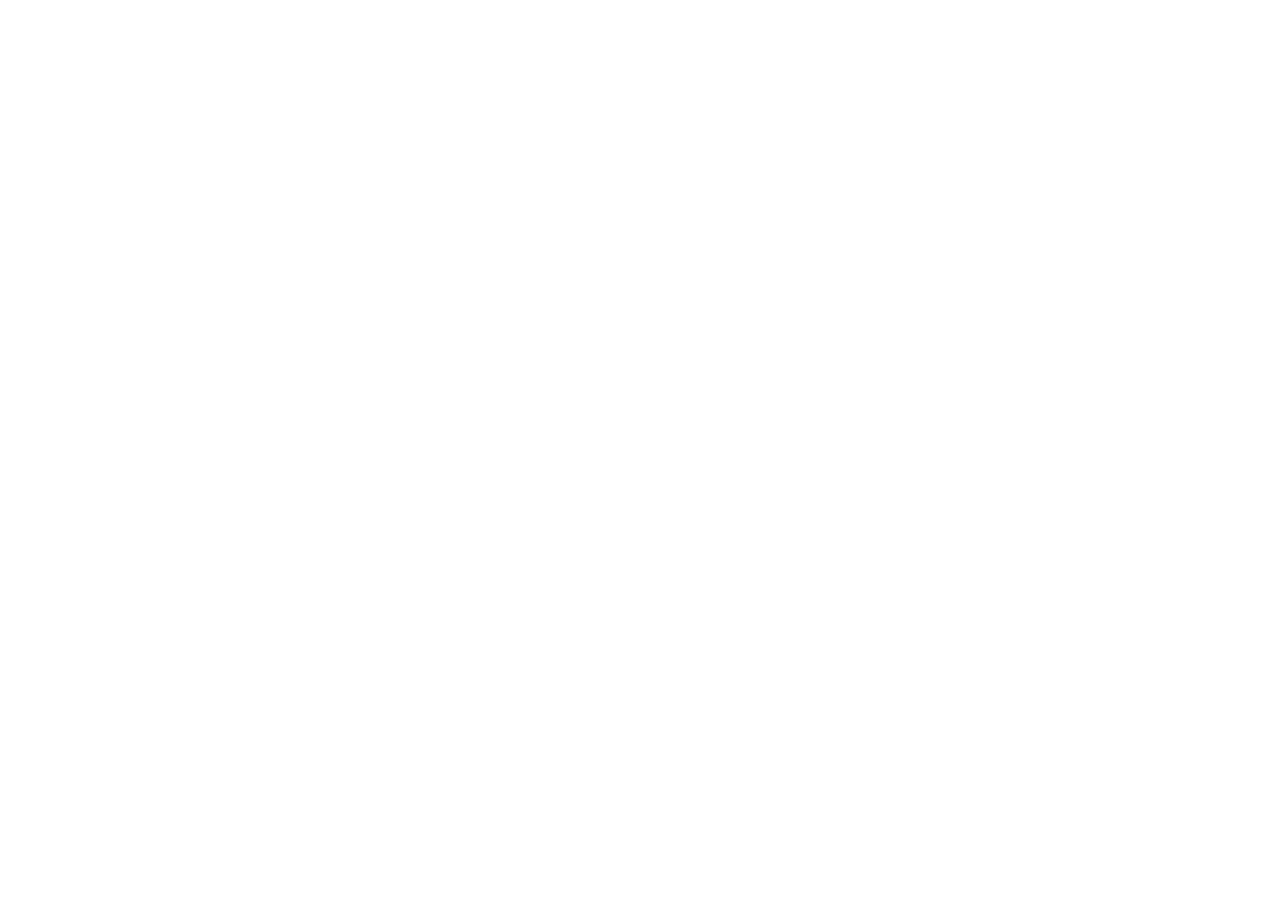
==== index.html @ 9d02c210 "first commit" ====
<!DOCTYPE html>
<html lang="en">
  <head>
    <meta charset="UTF-8" />
    <meta http-equiv="X-UA-Compatible" content="IE=edge" />
    <meta name="viewport" content="width=device-width, initial-scale=1.0" />

    <!-- Font Awesome -->
    <!-- <link
      rel="stylesheet"
      href="https://cdnjs.cloudflare.com/ajax/libs/font-awesome/5.15.4/css/all.min.css"
      integrity="sha512-1ycn6IcaQQ40/MKBW2W4Rhis/DbILU74C1vSrLJxCq57o941Ym01SwNsOMqvEBFlcgUa6xLiPY/NS5R+E6ztJQ=="
      crossorigin="anonymous"
      referrerpolicy="no-referrer"
    /> -->
    <!-- Bootstrap Icons -->
    <link
      rel="stylesheet"
      href="https://cdn.jsdelivr.net/npm/bootstrap-icons@1.5.0/font/bootstrap-icons.css"
    />

    <!-- Bootstrap CSS -->
    <link
      rel="stylesheet"
      href="https://cdn.jsdelivr.net/npm/bootstrap@5.1.0/dist/css/bootstrap.min.css"
      integrity="sha384-KyZXEAg3QhqLMpG8r+8fhAXLRk2vvoC2f3B09zVXn8CA5QIVfZOJ3BCsw2P0p/We"
      crossorigin="anonymous"
    />
    <!-- Local CSS -->
    <link rel="stylesheet" href="/css/style.css" />

    <title>Bootstrap Theme</title>
  </head>
  <body>
    <!-- JQuery (For getting year)-->
    <script
      src="https://code.jquery.com/jquery-3.6.0.min.js"
      integrity="sha256-/xUj+3OJU5yExlq6GSYGSHk7tPXikynS7ogEvDej/m4="
      crossorigin="anonymous"
    ></script>

    <!-- Popper -->
    <script
      src="https://cdn.jsdelivr.net/npm/@popperjs/core@2.9.3/dist/umd/popper.min.js"
      integrity="sha384-eMNCOe7tC1doHpGoWe/6oMVemdAVTMs2xqW4mwXrXsW0L84Iytr2wi5v2QjrP/xp"
      crossorigin="anonymous"
    ></script>

    <!-- Bootstrap JS -->
    <script
      src="https://cdn.jsdelivr.net/npm/bootstrap@5.1.0/dist/js/bootstrap.min.js"
      integrity="sha384-cn7l7gDp0eyniUwwAZgrzD06kc/tftFf19TOAs2zVinnD/C7E91j9yyk5//jjpt/"
      crossorigin="anonymous"
    ></script>

    <script>
      // Get the current year for the copyright

      $("#year").text(new Date().getFullYear());

      // Init Scrollspy

      $("body").scrollspy({ target: "#main-nav" });

      // Smooth Scrolling

      $("#main-nav a").on("click", function (event) {
        if (this.hash !== "") {
          event.preventDefault();

          const hash = this.hash;

          $("html, body").animate(
            {
              scrollTop: $(hash).offset().top,
            },
            800,
            function () {
              window.location.hash = hash;
            }
          );
        }
      });
    </script>
  </body>
</html>
---- css/style.css ----
body {
  overflow-x: hidden;
}

.navbar .nav-link {
  font-size: 13.9px;
  text-transform: uppercase;
  padding-left: 1rem !important;
  padding-right: 1rem !important;
}

.navbar .nav-item.active {
  border-left: #444 3px solid;
}

.carousel-item {
  height: 450px;
}

.carousel-image-1 {
  background: url("/img/image1.jpg");
  background-size: cover;
}

.carousel-image-2 {
  background: url("/img/image2.jpg");
  background-size: cover;
}

.carousel-image-3 {
  background: url("/img/image3.jpg");
  background-size: cover;
}
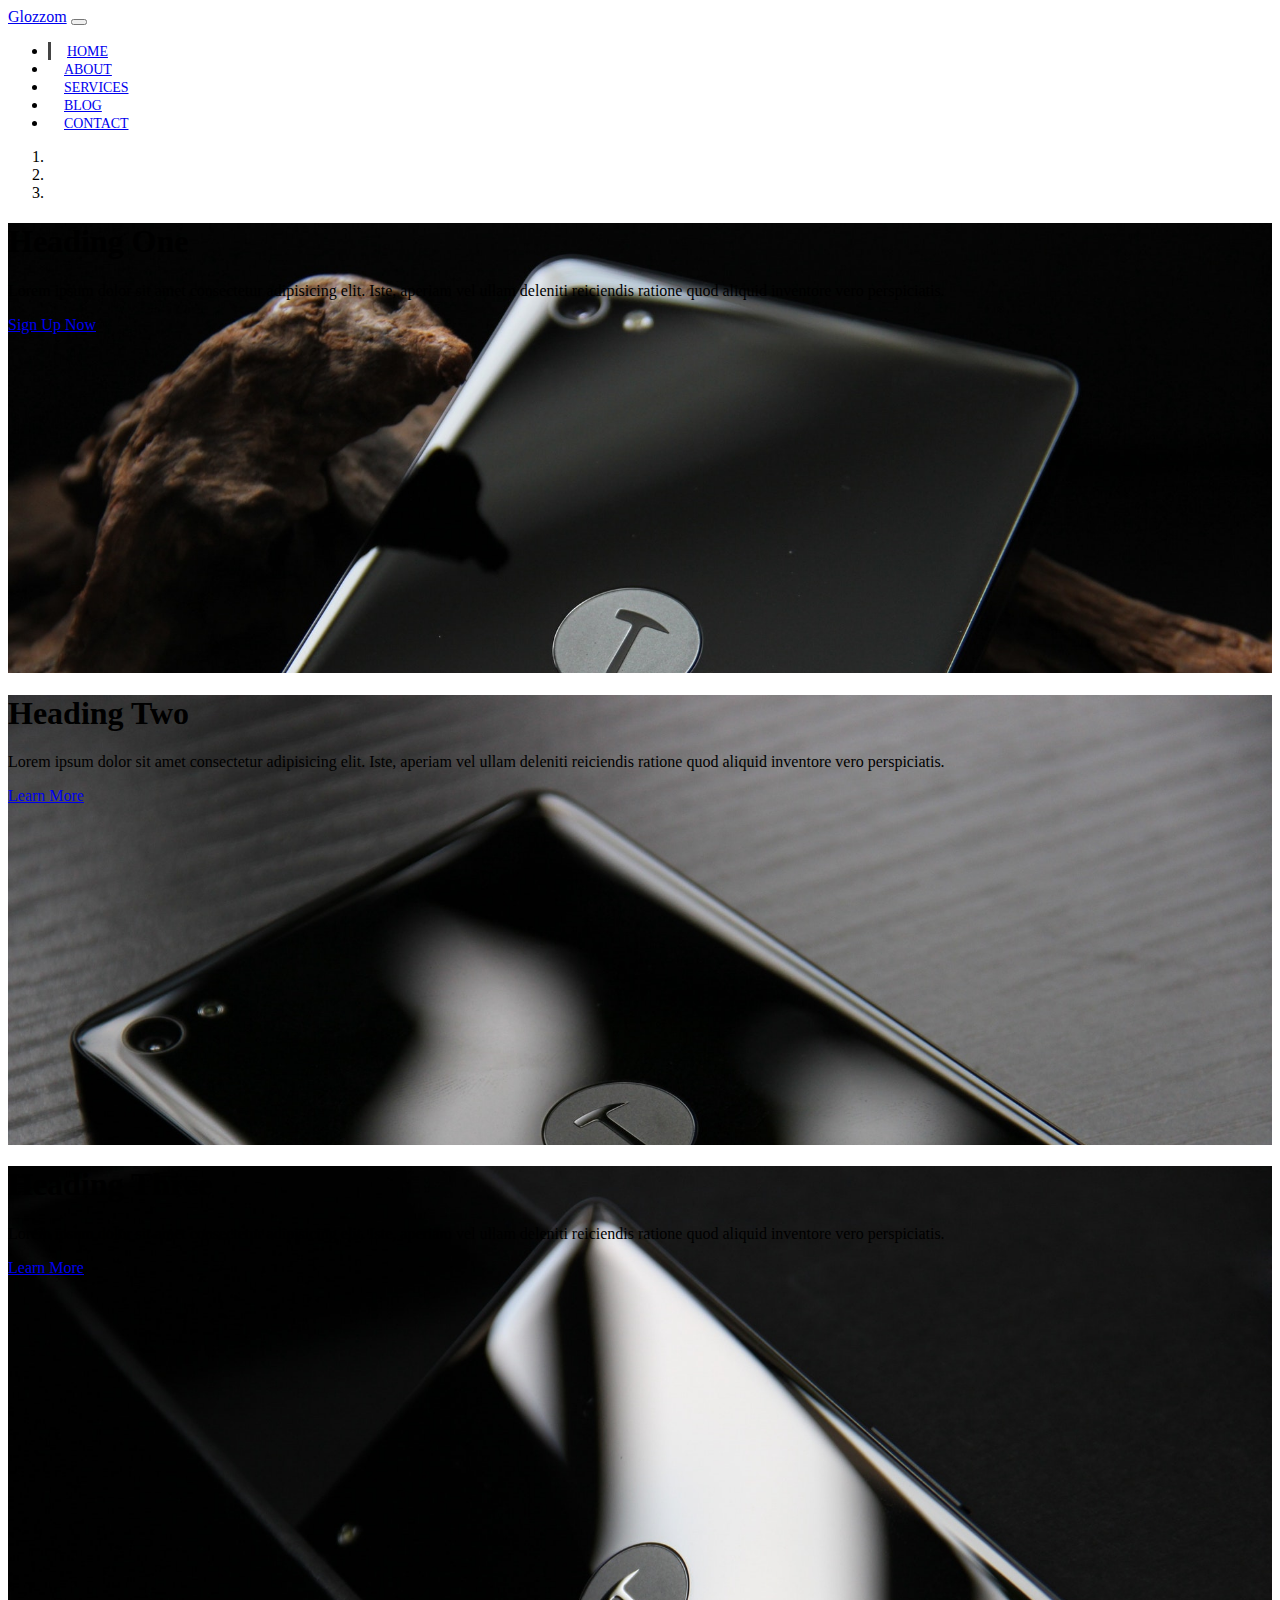
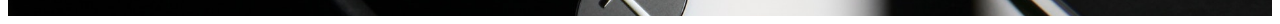
==== commit 218736ec: "add navbar and showcase slider" ====
--- a/index.html
+++ b/index.html
@@ -32,6 +32,113 @@
     <title>Bootstrap Theme</title>
   </head>
   <body>
+    <!-- NAVBAR -->
+    <nav class="navbar navbar-expand-sm navbar-dark bg-dark">
+      <div class="container">
+        <a href="index.html" class="navbar-brand">Glozzom</a>
+        <button
+          class="navbar-toggler"
+          data-bs-toggle="collapse"
+          data-bs-target="#navbarCollapse"
+        >
+          <span class="navbar-toggler-icon"></span>
+        </button>
+        <div class="collapse navbar-collapse" id="navbarCollapse">
+          <ul class="navbar-nav ms-auto">
+            <li class="nav-item active">
+              <a href="index.html" class="nav-link">Home</a>
+            </li>
+            <li class="nav-item">
+              <a href="about.html" class="nav-link">About</a>
+            </li>
+            <li class="nav-item">
+              <a href="services.html" class="nav-link">Services</a>
+            </li>
+            <li class="nav-item">
+              <a href="blog.html" class="nav-link">Blog</a>
+            </li>
+            <li class="nav-item">
+              <a href="contact.html" class="nav-link">Contact</a>
+            </li>
+          </ul>
+        </div>
+      </div>
+    </nav>
+
+    <!-- SHOWCASE SLIDER -->
+    <section id="showcase">
+      <div id="myCarousel" class="carousel slide" data-ride="carousel">
+        <ol class="carousel-indicators">
+          <li
+            data-bs-target="#myCarousel"
+            data-bs-slide-to="0"
+            class="active"
+          ></li>
+          <li data-bs-target="#myCarousel" data-bs-slide-to="1"></li>
+          <li data-bs-target="#myCarousel" data-bs-slide-to="2"></li>
+        </ol>
+        <div class="carousel-inner">
+          <div class="carousel-item carousel-image-1 active">
+            <div class="container">
+              <div class="carousel-caption d-none d-sm-block text-end mb-5">
+                <h1 class="display-3">Heading One</h1>
+                <p class="lead">
+                  Lorem ipsum dolor sit amet consectetur adipisicing elit. Iste,
+                  aperiam vel ullam deleniti reiciendis ratione quod aliquid
+                  inventore vero perspiciatis.
+                </p>
+                <a href="#" class="btn btn-danger btn-lg">Sign Up Now</a>
+              </div>
+            </div>
+          </div>
+
+          <div class="carousel-item carousel-image-2">
+            <div class="container">
+              <div class="carousel-caption d-none d-sm-block mb-5">
+                <h1 class="display-3">Heading Two</h1>
+                <p class="lead">
+                  Lorem ipsum dolor sit amet consectetur adipisicing elit. Iste,
+                  aperiam vel ullam deleniti reiciendis ratione quod aliquid
+                  inventore vero perspiciatis.
+                </p>
+                <a href="#" class="btn btn-primary btn-lg">Learn More</a>
+              </div>
+            </div>
+          </div>
+
+          <div class="carousel-item carousel-image-3">
+            <div class="container">
+              <div class="carousel-caption d-none d-sm-block text-start mb-5">
+                <h1 class="display-3">Heading Three</h1>
+                <p class="lead">
+                  Lorem ipsum dolor sit amet consectetur adipisicing elit. Iste,
+                  aperiam vel ullam deleniti reiciendis ratione quod aliquid
+                  inventore vero perspiciatis.
+                </p>
+                <a href="#" class="btn btn-success btn-lg">Learn More</a>
+              </div>
+            </div>
+          </div>
+        </div>
+
+        <a
+          href="#myCarousel"
+          data-bs-slide="prev"
+          class="carousel-control-prev"
+        >
+          <span class="carousel-control-prev-icon"></span>
+        </a>
+
+        <a
+          href="#myCarousel"
+          data-bs-slide="next"
+          class="carousel-control-next"
+        >
+          <span class="carousel-control-next-icon"></span>
+        </a>
+      </div>
+    </section>
+
     <!-- JQuery (For getting year)-->
     <script
       src="https://code.jquery.com/jquery-3.6.0.min.js"
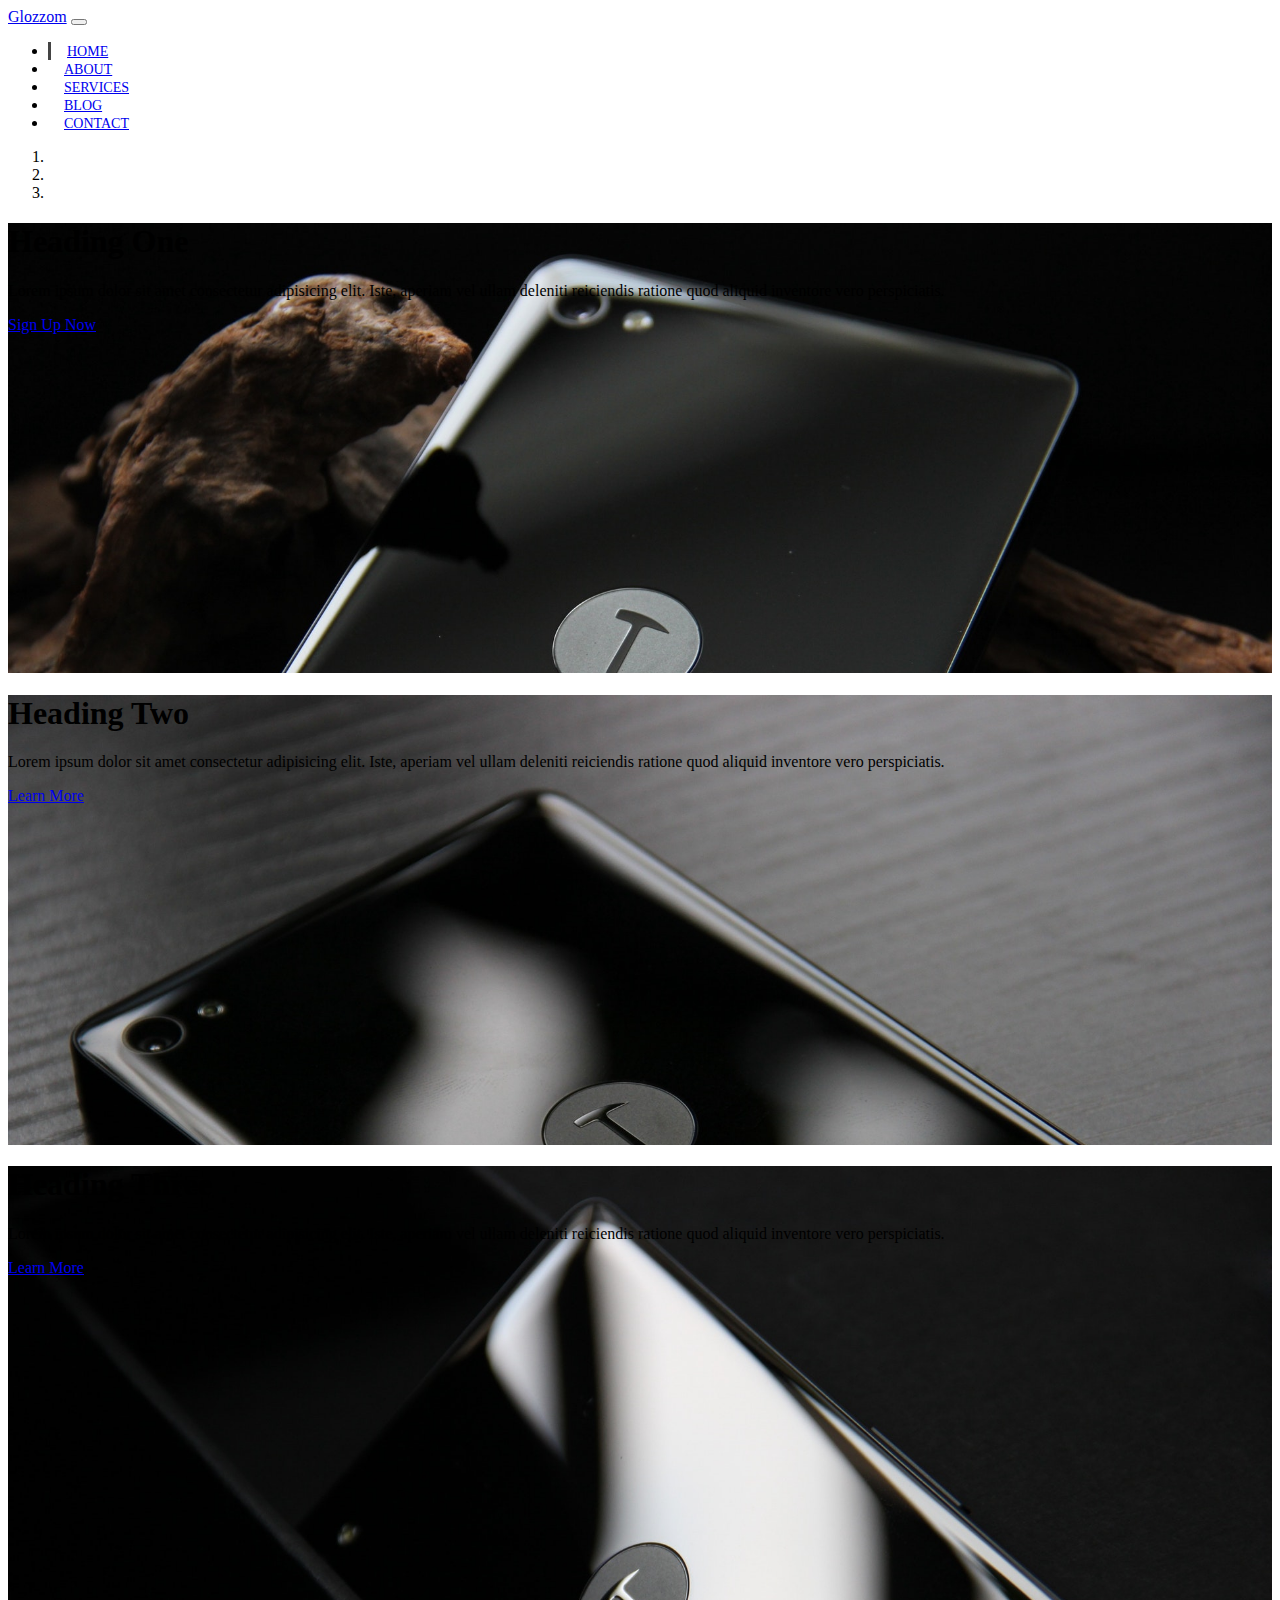
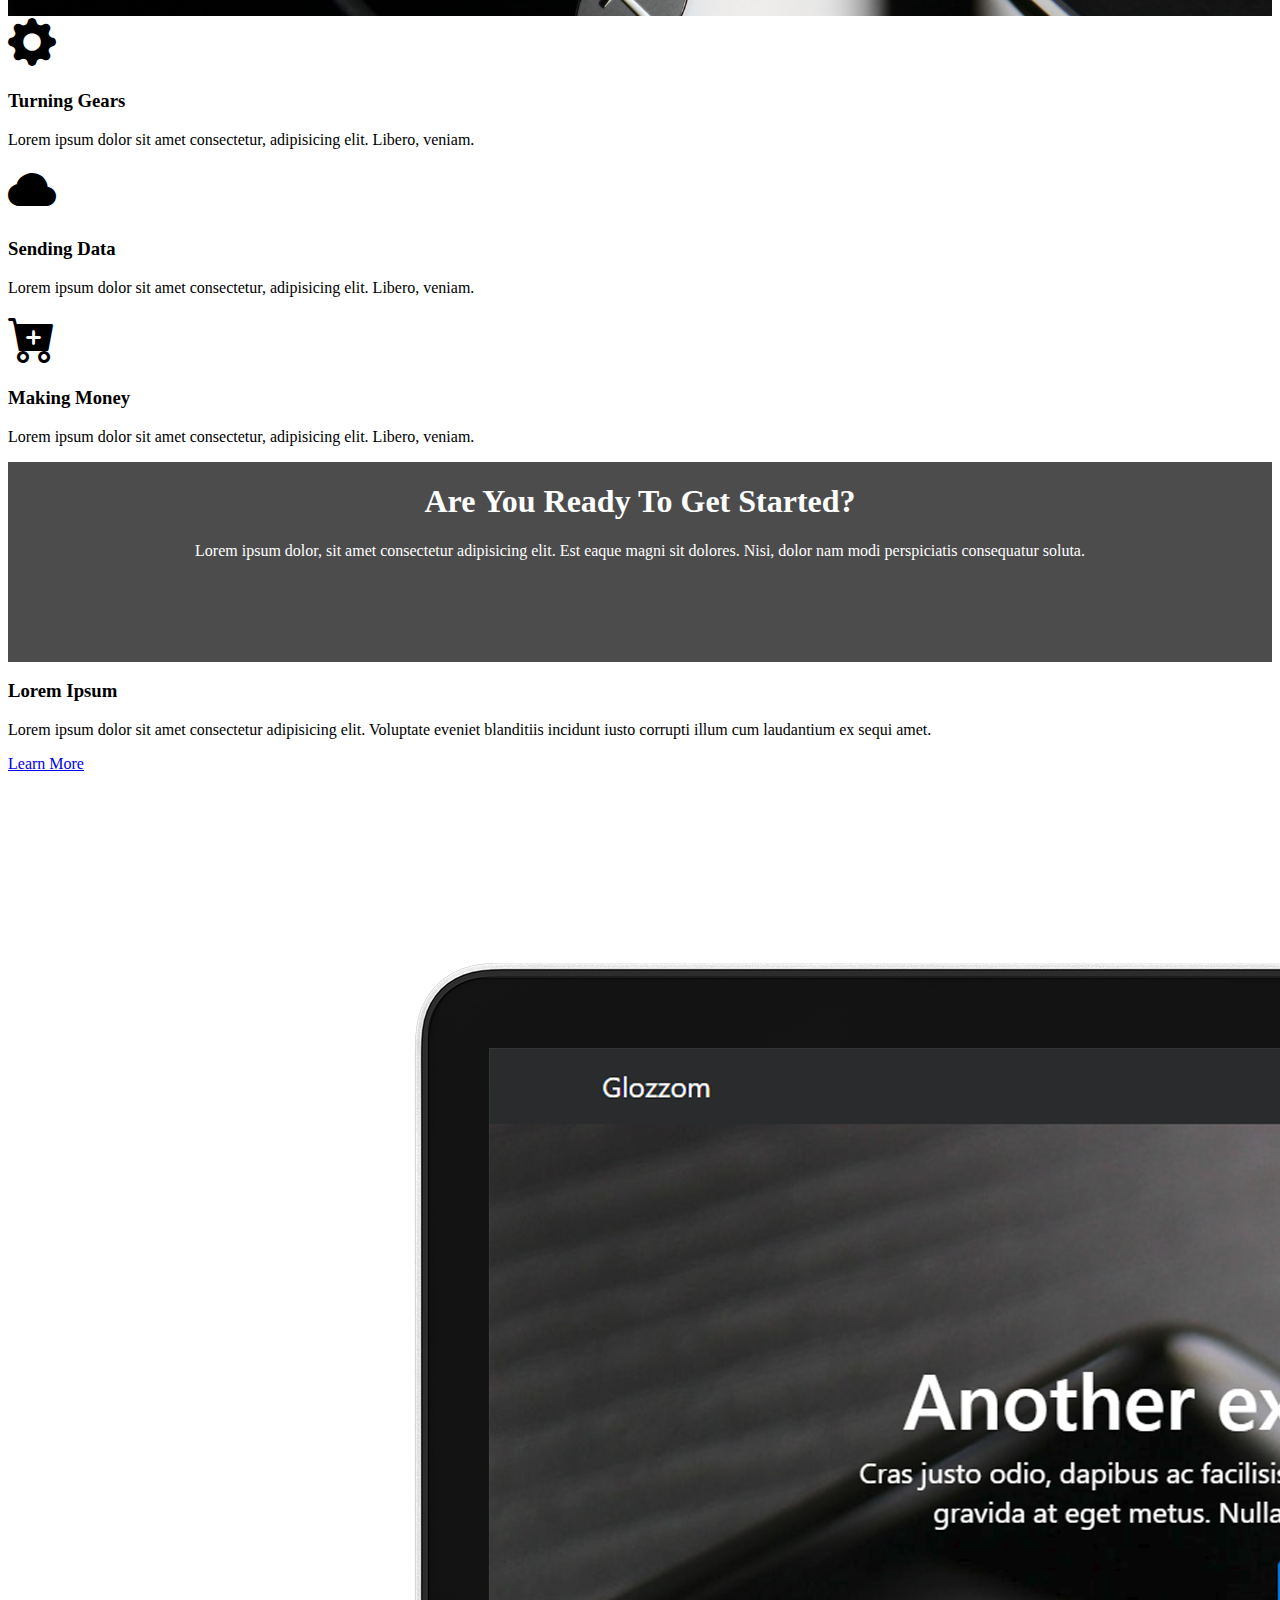
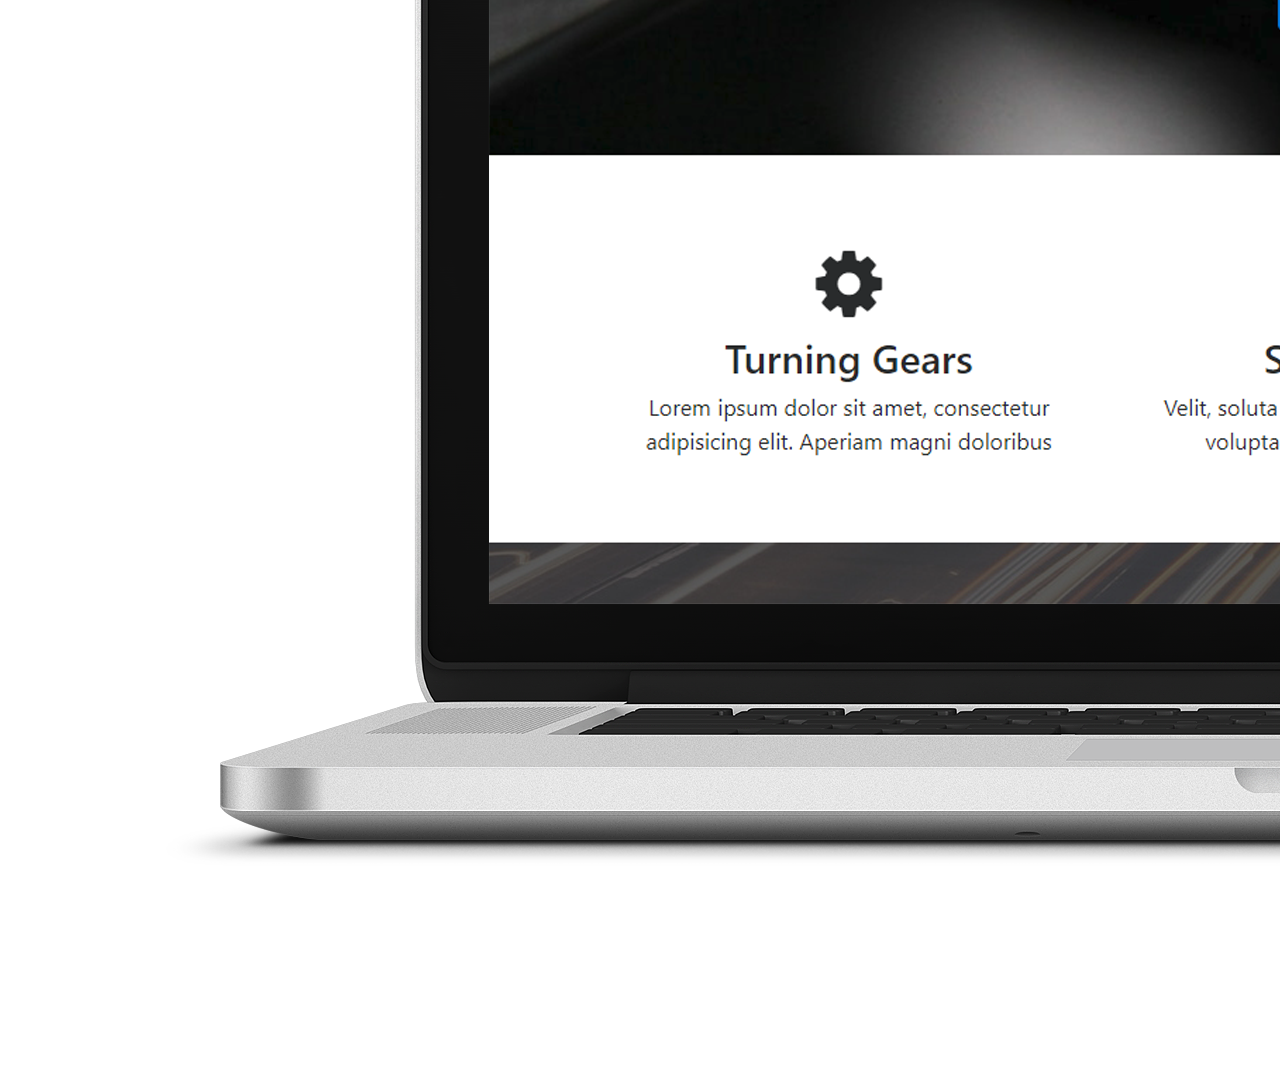
==== commit 33f72275: "Add home and info section" ====
--- a/index.html
+++ b/index.html
@@ -139,6 +139,78 @@
       </div>
     </section>
 
+    <!--HOME ICON SECTION  -->
+    <section id="home-icons" class="py-5">
+      <div class="container">
+        <div class="row">
+          <div class="col-md-4 mb-4 text-center">
+            <i class="bi bi-gear-fill"></i>
+            <h3>Turning Gears</h3>
+            <p>
+              Lorem ipsum dolor sit amet consectetur, adipisicing elit. Libero,
+              veniam.
+            </p>
+          </div>
+          <div class="col-md-4 mb-4 text-center">
+            <i class="bi bi-cloud-fill"></i>
+            <h3>Sending Data</h3>
+            <p>
+              Lorem ipsum dolor sit amet consectetur, adipisicing elit. Libero,
+              veniam.
+            </p>
+          </div>
+          <div class="col-md-4 mb-4 text-center">
+            <i class="bi bi-cart-plus-fill"></i>
+            <h3>Making Money</h3>
+            <p>
+              Lorem ipsum dolor sit amet consectetur, adipisicing elit. Libero,
+              veniam.
+            </p>
+          </div>
+        </div>
+      </div>
+    </section>
+
+    <!-- HOME HEADING SECTION -->
+    <section id="home-heading" class="p-5">
+      <div class="dark-overlay">
+        <div class="row">
+          <div class="col">
+            <div class="container pt-5">
+              <h1>Are You Ready To Get Started?</h1>
+              <p class="d-none d-md-block">
+                Lorem ipsum dolor, sit amet consectetur adipisicing elit. Est
+                eaque magni sit dolores. Nisi, dolor nam modi perspiciatis
+                consequatur soluta.
+              </p>
+            </div>
+          </div>
+        </div>
+      </div>
+    </section>
+
+    <!-- INFO SECTION -->
+    <section id="info" class="py-3">
+      <div class="container">
+        <div class="row">
+          <div class="col-md-6 align-self-center">
+            <h3>Lorem Ipsum</h3>
+            <p>
+              Lorem ipsum dolor sit amet consectetur adipisicing elit. Voluptate
+              eveniet blanditiis incidunt iusto corrupti illum cum laudantium ex
+              sequi amet.
+            </p>
+            <a href="about.html" class="btn btn-outline-danger btn-lg"
+              >Learn More</a
+            >
+          </div>
+          <div class="col-md-6">
+            <img src="img/laptop.png" alt="" class="img-fluid" />
+          </div>
+        </div>
+      </div>
+    </section>
+
     <!-- JQuery (For getting year)-->
     <script
       src="https://code.jquery.com/jquery-3.6.0.min.js"
@@ -165,28 +237,10 @@
 
       $("#year").text(new Date().getFullYear());
 
-      // Init Scrollspy
-
-      $("body").scrollspy({ target: "#main-nav" });
-
-      // Smooth Scrolling
-
-      $("#main-nav a").on("click", function (event) {
-        if (this.hash !== "") {
-          event.preventDefault();
-
-          const hash = this.hash;
-
-          $("html, body").animate(
-            {
-              scrollTop: $(hash).offset().top,
-            },
-            800,
-            function () {
-              window.location.hash = hash;
-            }
-          );
-        }
+      // Configure Slider
+      $(".carousel").carousel({
+        interval: 6000,
+        pause: "hover",
       });
     </script>
   </body>
--- a/css/style.css
+++ b/css/style.css
@@ -3,7 +3,7 @@
 }
 
 .navbar .nav-link {
-  font-size: 13.9px;
+  font-size: 14px;
   text-transform: uppercase;
   padding-left: 1rem !important;
   padding-right: 1rem !important;
@@ -31,3 +31,26 @@
   background: url("/img/image3.jpg");
   background-size: cover;
 }
+
+#home-heading {
+  position: relative;
+  min-height: 200px;
+  background: url("../img/lights.jpg");
+  background-attachment: fixed;
+  background-repeat: no-repeat;
+  text-align: center;
+  color: #fff;
+}
+
+.dark-overlay {
+  position: absolute;
+  top: 0;
+  left: 0;
+  width: 100%;
+  height: 100%;
+  background: rgba(0, 0, 0, 0.7);
+}
+
+#home-icons .bi {
+  font-size: 3rem;
+}
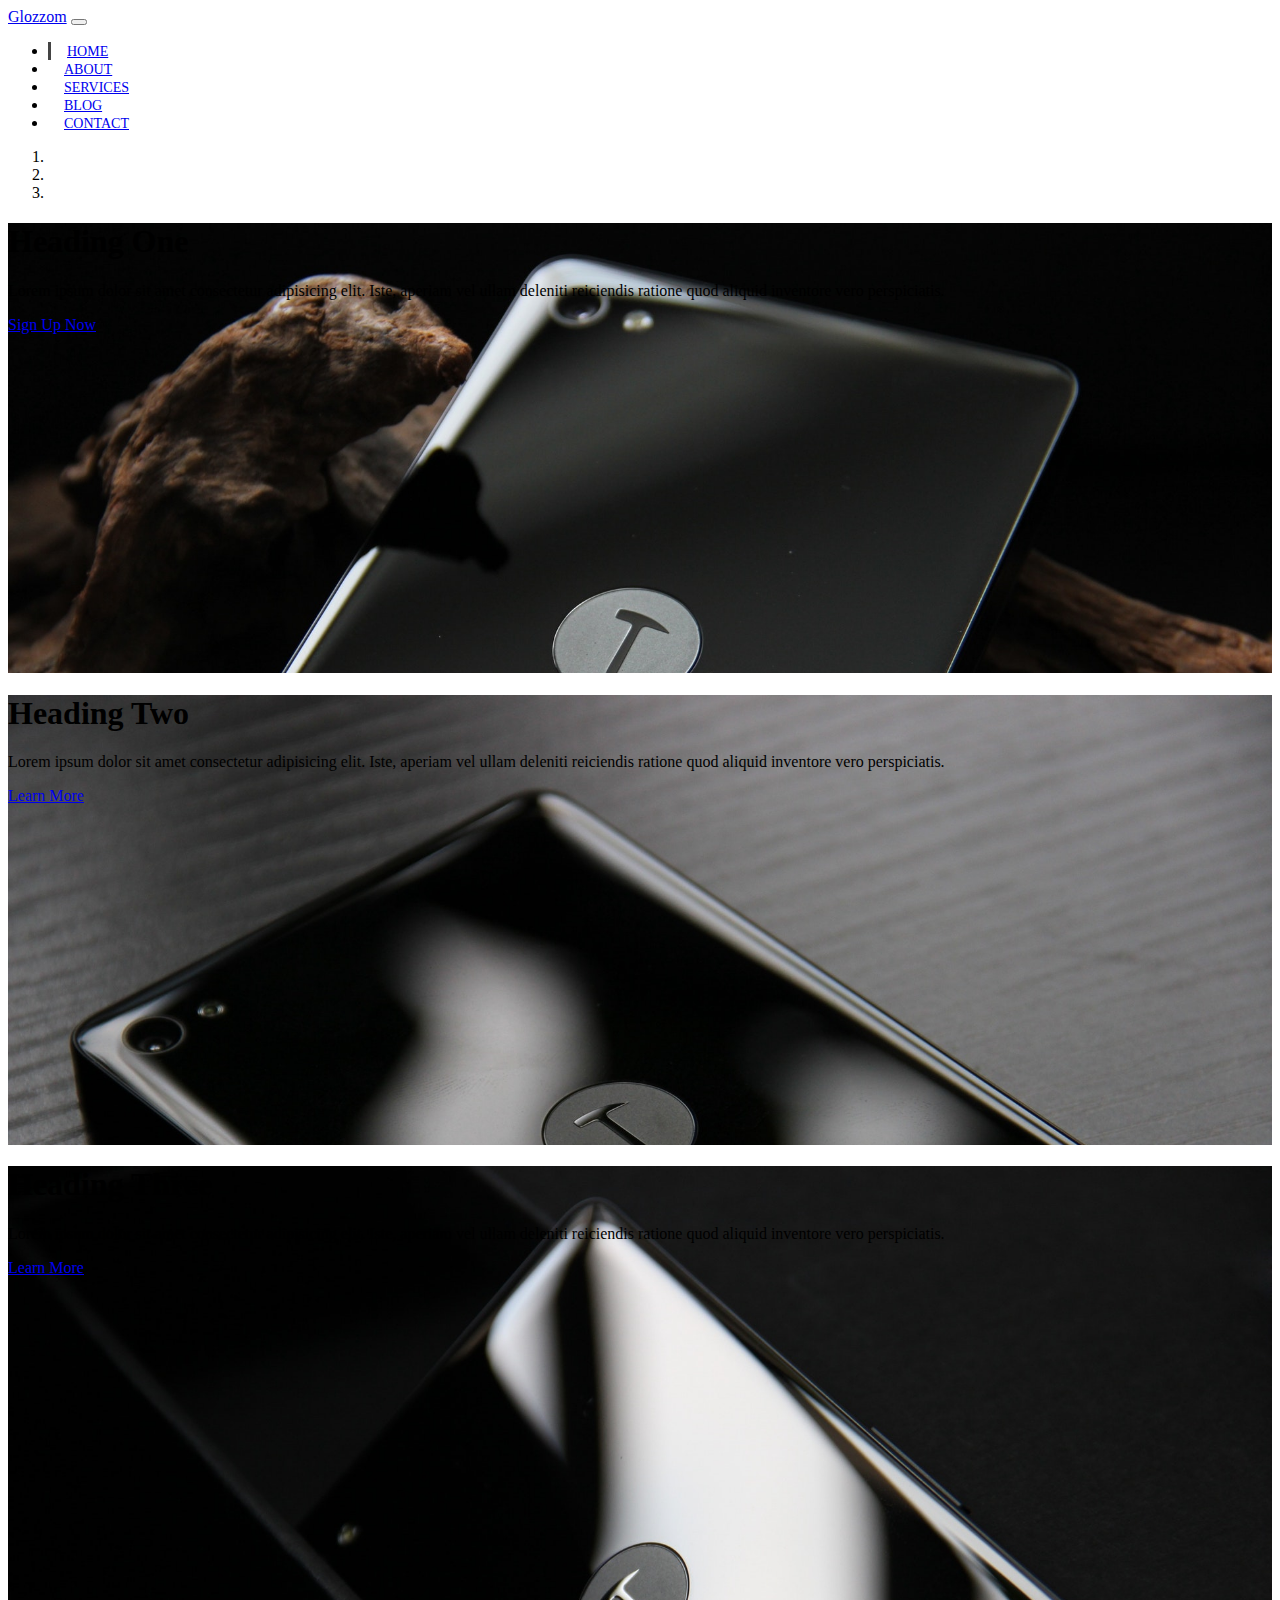
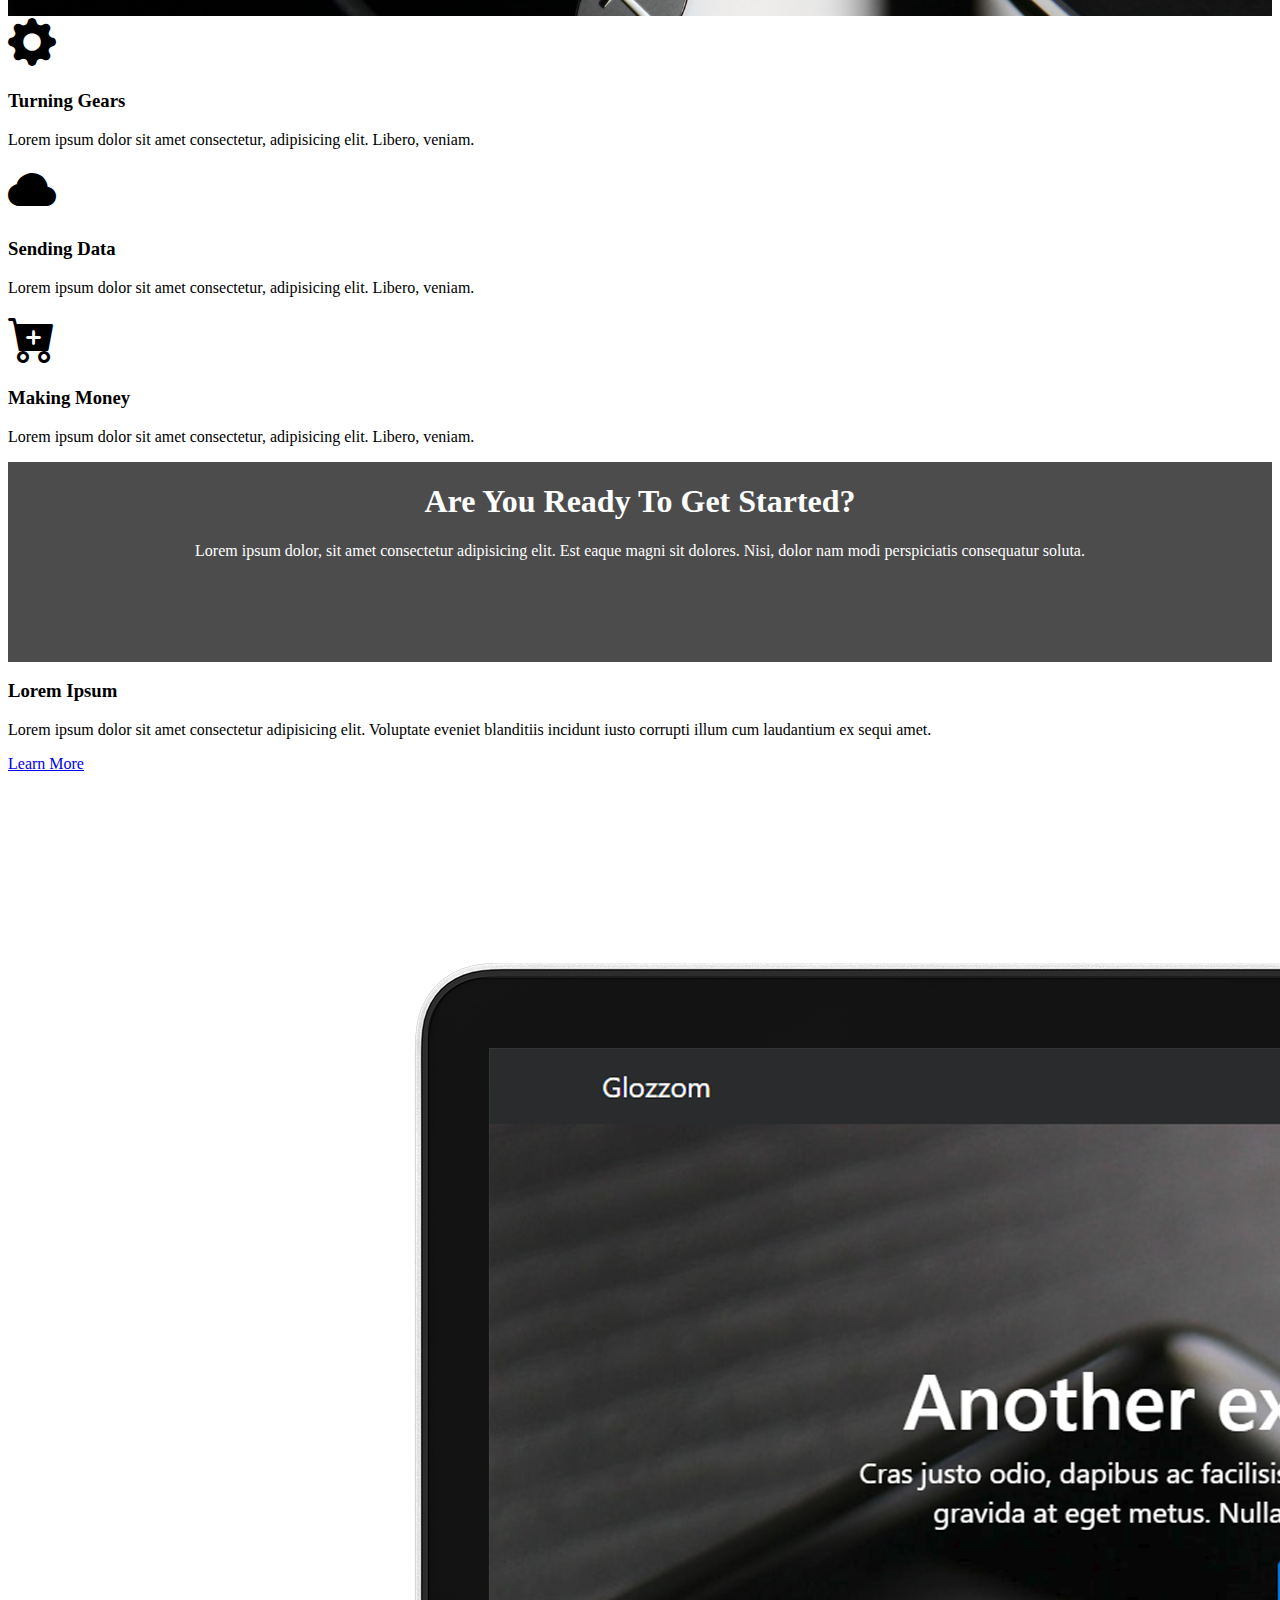
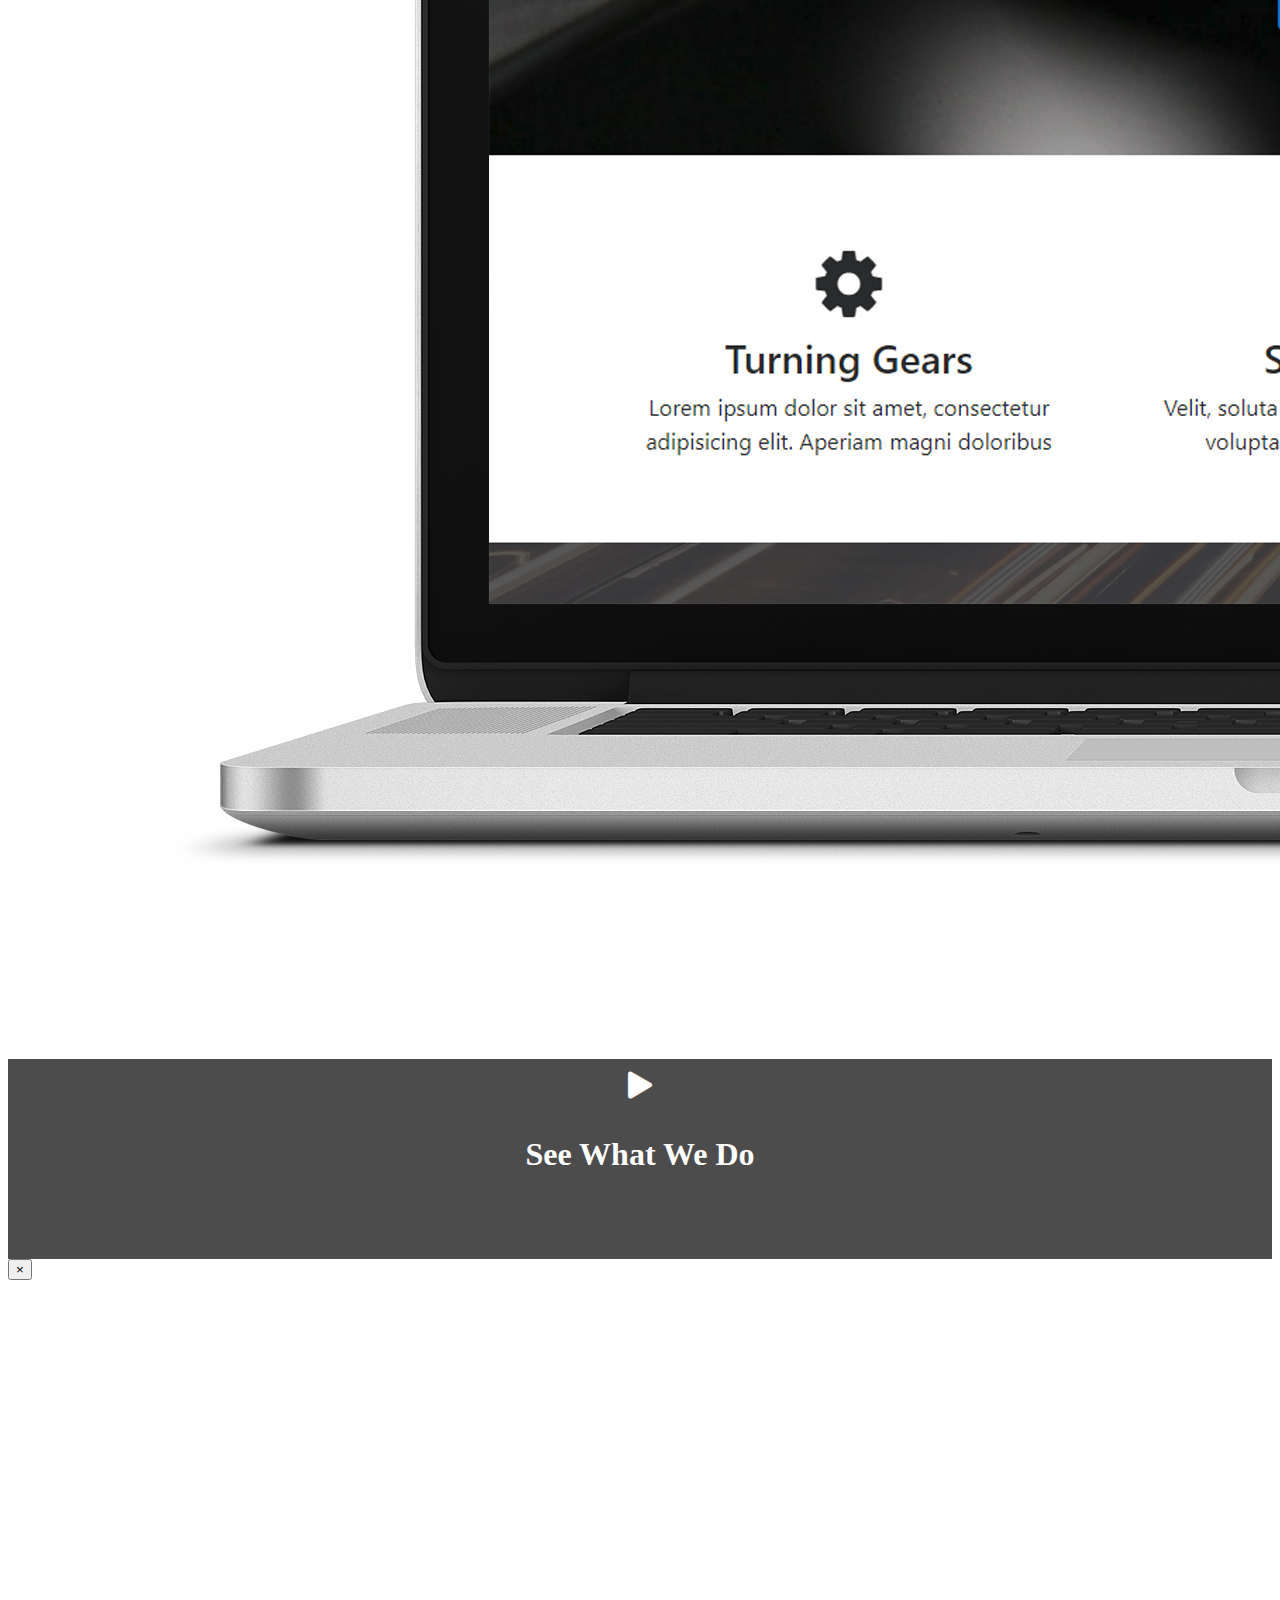
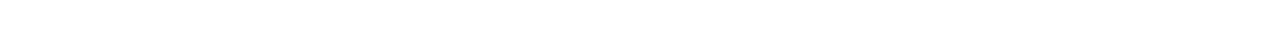
==== commit 1391a962: "add video play" ====
--- a/index.html
+++ b/index.html
@@ -211,6 +211,48 @@
       </div>
     </section>
 
+    <!-- VIDEO PLAY -->
+    <section id="videoPlay">
+      <div class="dark-overlay">
+        <div class="row">
+          <div class="col">
+            <div class="container p-5">
+              <a
+                href="#"
+                class="video"
+                data-bs-video="https://www.youtube.com/embed/0ZiEwDJMxjs"
+                data-bs-toggle="modal"
+                data-bs-target="#videoModal"
+              >
+                <i class="bi bi-play-fill"></i>
+              </a>
+              <h1>See What We Do</h1>
+            </div>
+          </div>
+        </div>
+      </div>
+    </section>
+
+    <!-- VIDEO MODAL -->
+    <div class="modal fade" id="videoModal">
+      <div class="modal-dialog">
+        <div class="modal-content">
+          <div class="modal-body">
+            <button class="close" data-bs-dismiss="modal">
+              <span>&times;</span>
+            </button>
+            <iframe
+              src=""
+              frameborder="0"
+              height="350"
+              width="100%"
+              allowfullscreen
+            ></iframe>
+          </div>
+        </div>
+      </div>
+    </div>
+
     <!-- JQuery (For getting year)-->
     <script
       src="https://code.jquery.com/jquery-3.6.0.min.js"
@@ -242,6 +284,22 @@
         interval: 6000,
         pause: "hover",
       });
+
+      // Video Play
+      $(function () {
+        // Auto play modal video
+        $(".video").click(function () {
+          var theModal = $(this).data("target"),
+            videoSRC = $(this).attr("data-video"),
+            videoSRCauto =
+              videoSRC +
+              "?modestbranding=1&rel=0&controls=0&showinfo=0&html5=1&autoplay=1";
+          $(theModal + " iframe").attr("src", videoSRCauto);
+          $(theModal + " button.close").click(function () {
+            $(theModal + " iframe").attr("src", videoSRC);
+          });
+        });
+      });
     </script>
   </body>
 </html>
--- a/css/style.css
+++ b/css/style.css
@@ -51,6 +51,21 @@
   background: rgba(0, 0, 0, 0.7);
 }
 
-#home-icons .bi {
+.bi {
   font-size: 3rem;
 }
+
+#videoPlay {
+  position: relative;
+  min-height: 200px;
+  background: url("/img/media.jpg");
+  background-attachment: fixed;
+  background-repeat: no-repeat;
+  background-position: 0 -300px;
+  text-align: center;
+  color: #fff;
+}
+
+#videoPlay a {
+  color: #fff;
+}
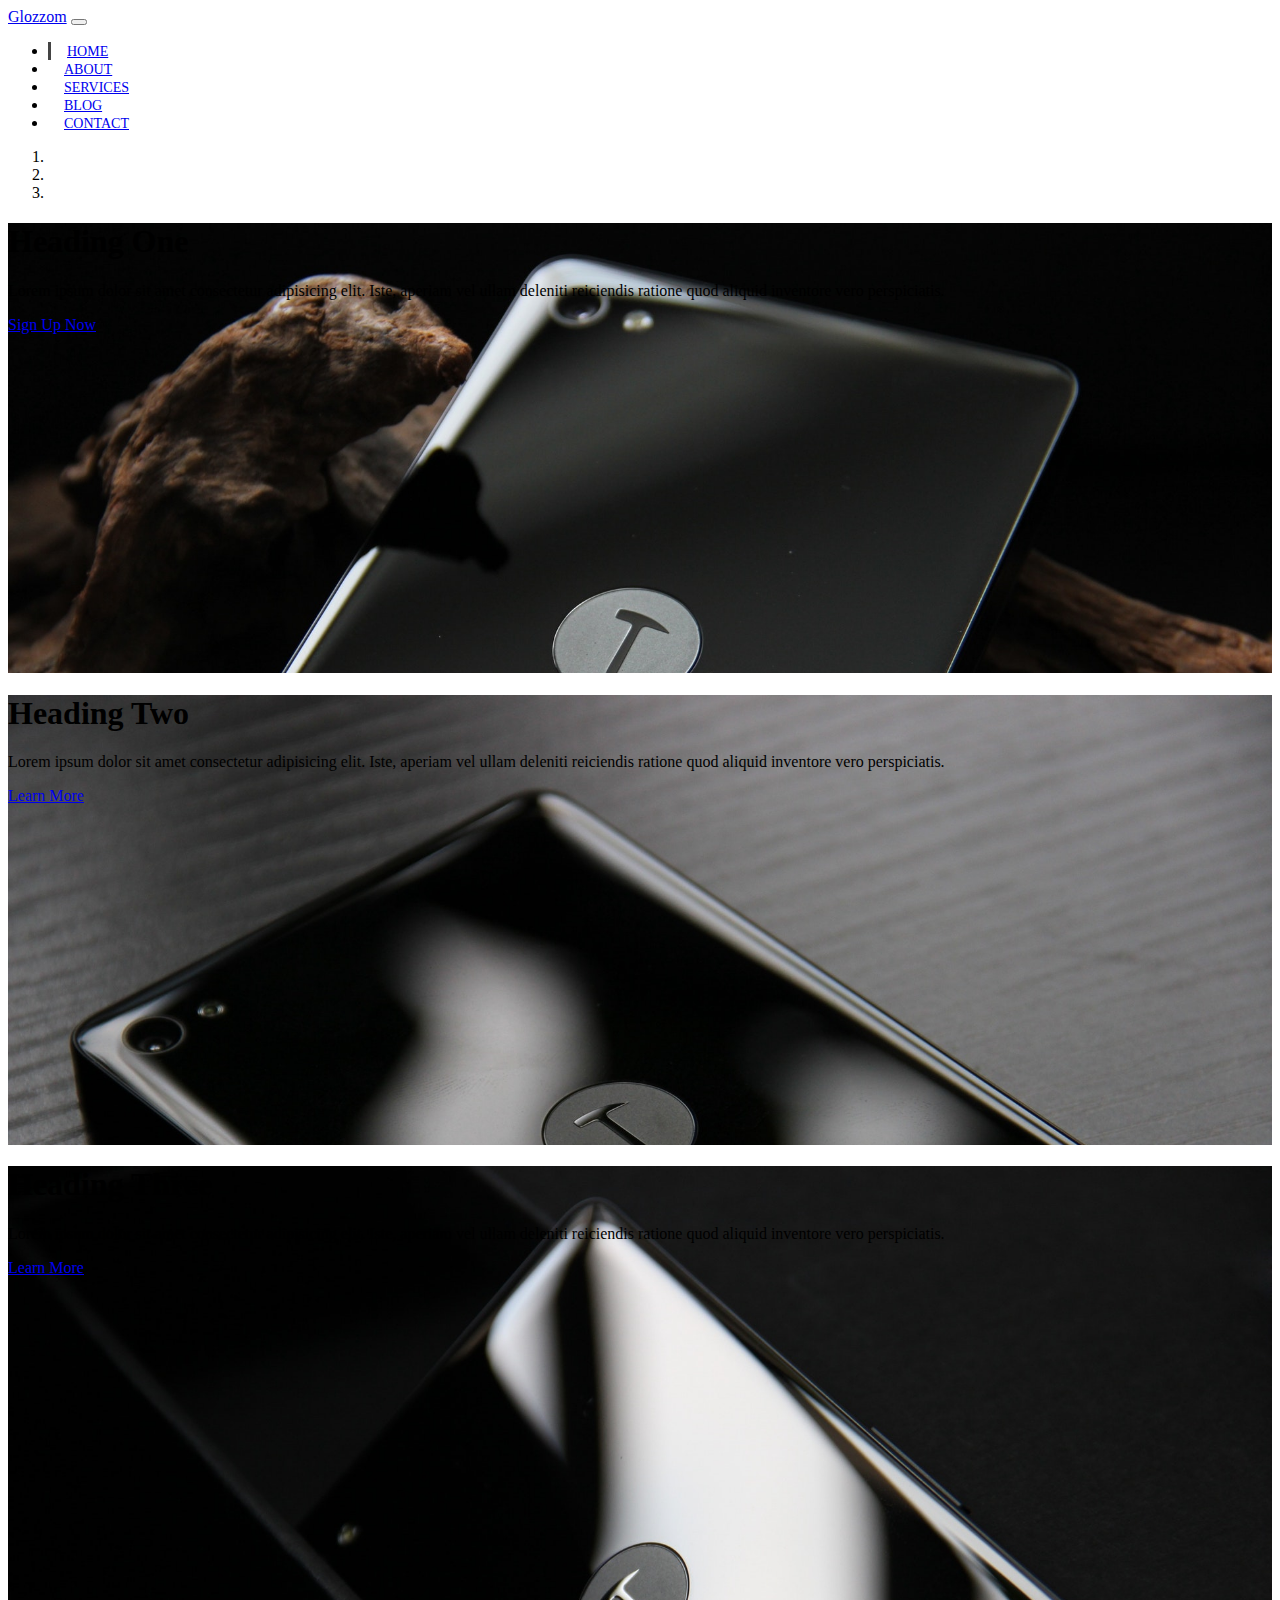
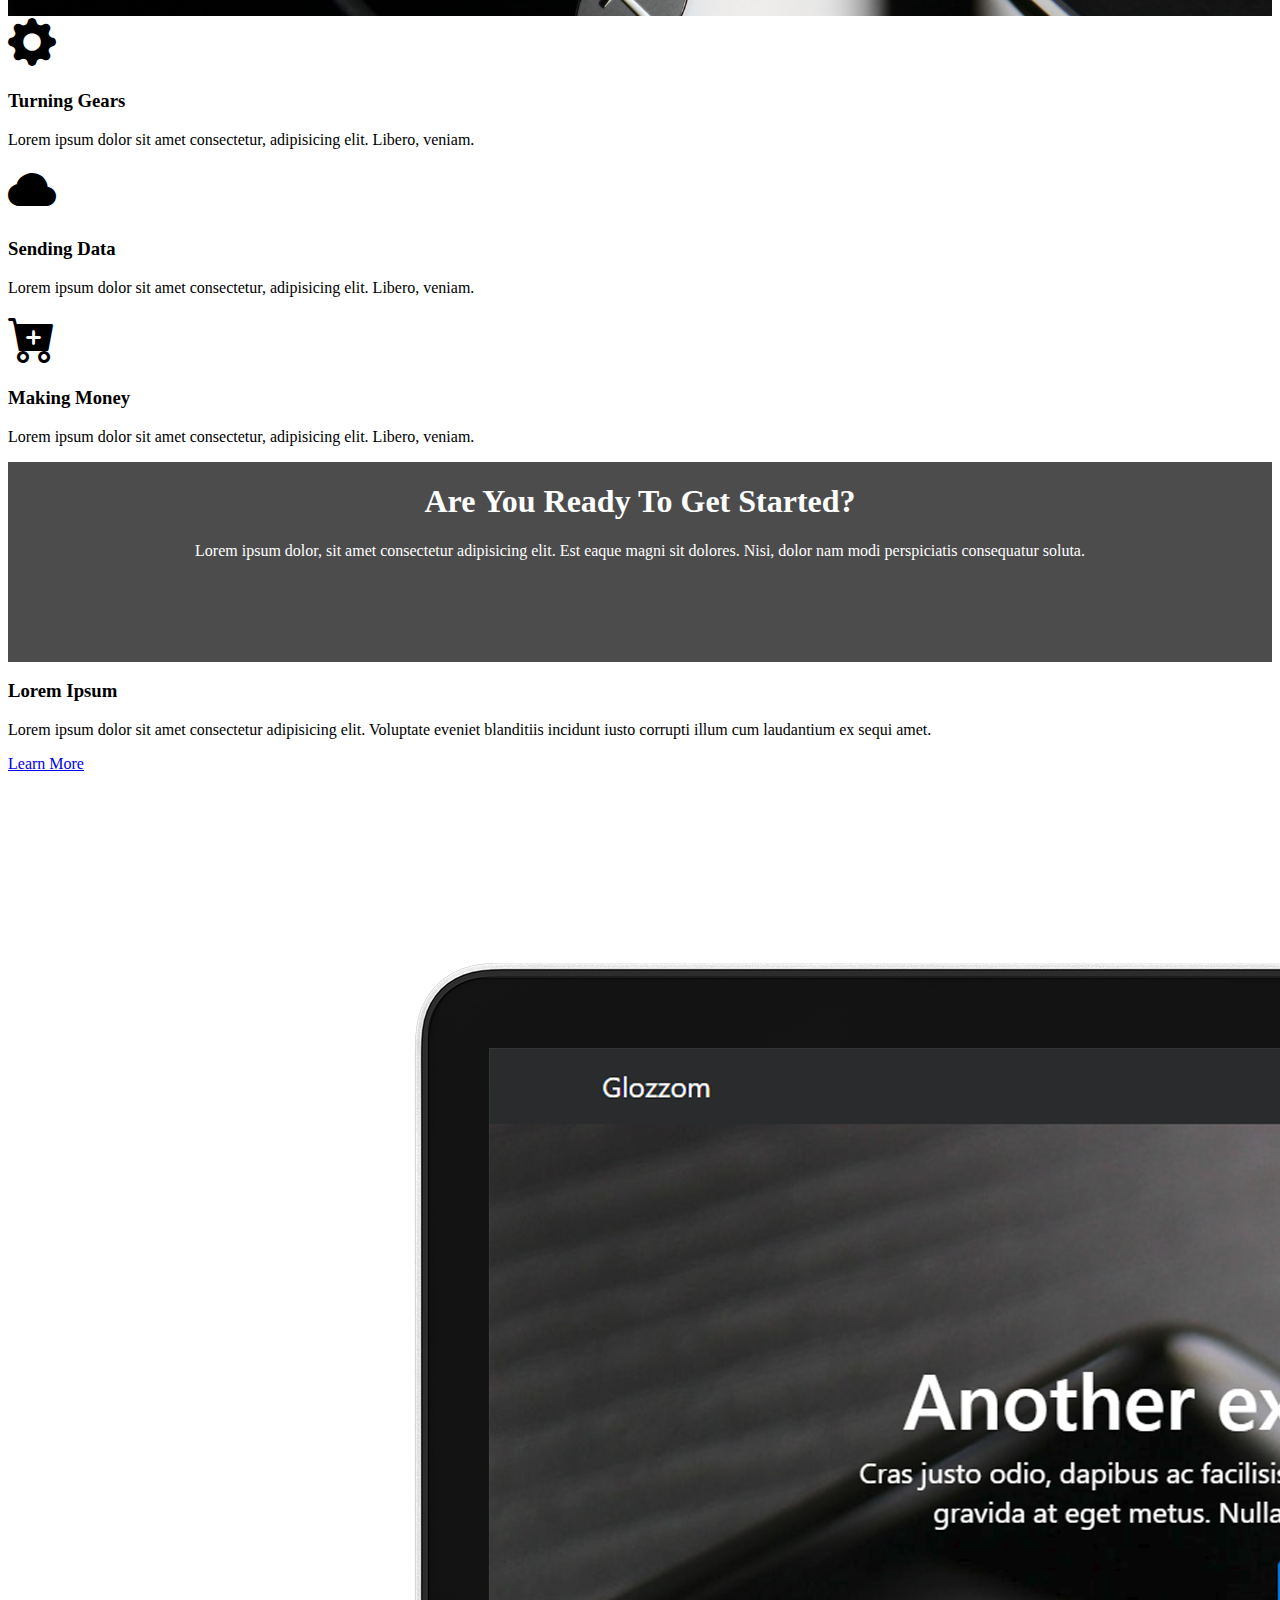
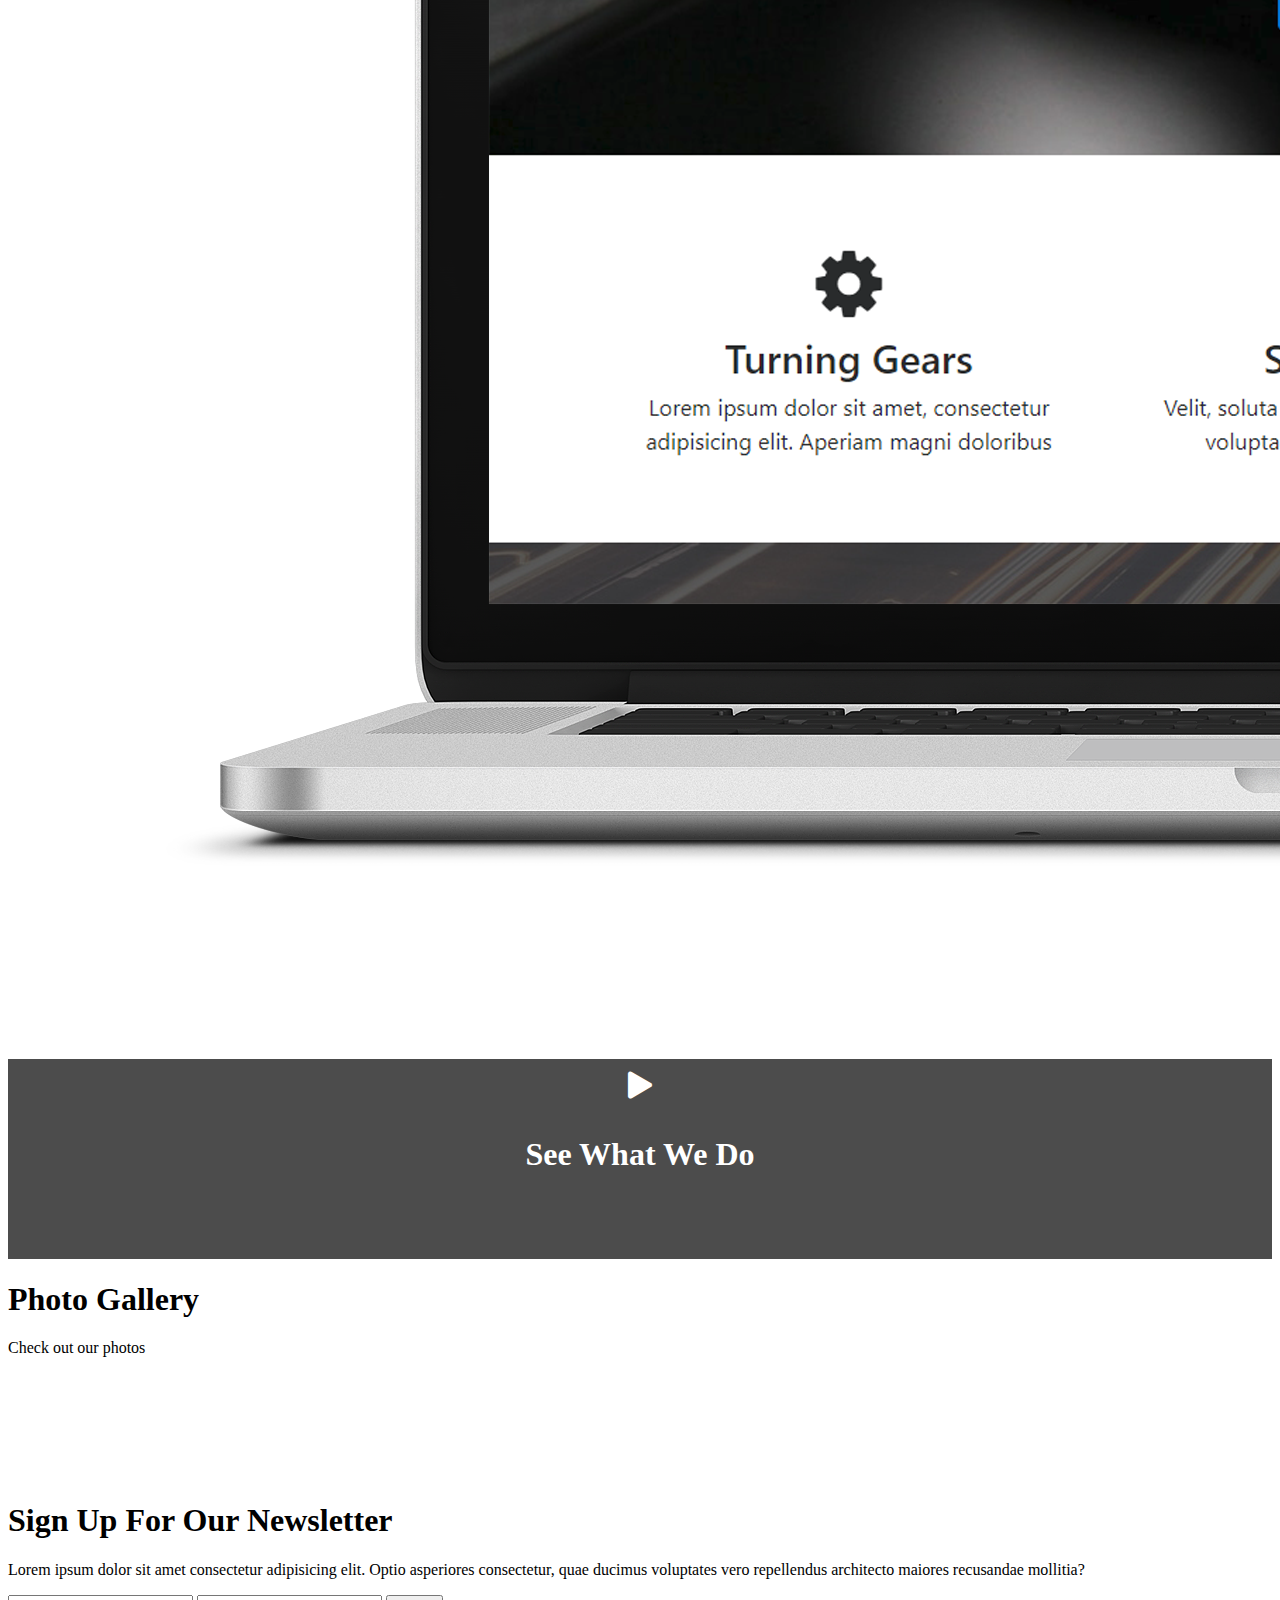
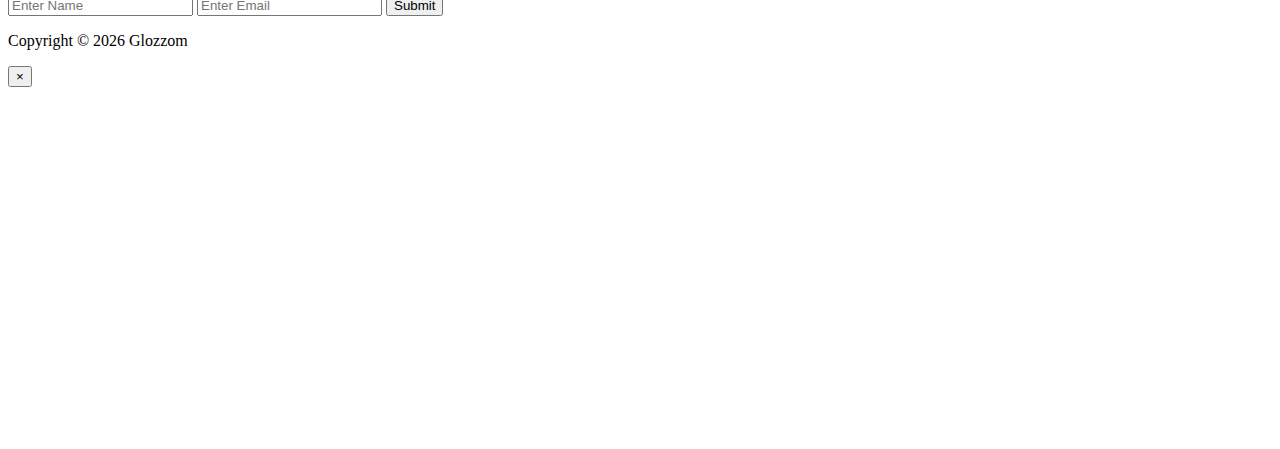
==== commit dac04b5c: "add photo gallery, newsletter and footer" ====
--- a/index.html
+++ b/index.html
@@ -26,6 +26,16 @@
       integrity="sha384-KyZXEAg3QhqLMpG8r+8fhAXLRk2vvoC2f3B09zVXn8CA5QIVfZOJ3BCsw2P0p/We"
       crossorigin="anonymous"
     />
+
+    <!-- Lightbox CSS-->
+    <link
+      rel="stylesheet"
+      href="https://cdnjs.cloudflare.com/ajax/libs/ekko-lightbox/5.3.0/ekko-lightbox.css"
+      integrity="sha512-Velp0ebMKjcd9RiCoaHhLXkR1sFoCCWXNp6w4zj1hfMifYB5441C+sKeBl/T/Ka6NjBiRfBBQRaQq65ekYz3UQ=="
+      crossorigin="anonymous"
+      referrerpolicy="no-referrer"
+    />
+
     <!-- Local CSS -->
     <link rel="stylesheet" href="/css/style.css" />
 
@@ -233,6 +243,153 @@
       </div>
     </section>
 
+    <!-- PHOTO GALLERY -->
+    <section id="gallery" class="py-5">
+      <div class="container">
+        <h1 class="text-center">Photo Gallery</h1>
+        <p class="text-center">Check out our photos</p>
+        <div class="row mb-4">
+          <div class="col-md-4">
+            <a
+              href="https://source.unsplash.com/random/560x560"
+              data-bs-toggle="lightbox"
+              data-bs-gallery="img-gallery"
+              data-bs-height="560"
+              data-bs-width="560"
+            >
+              <img
+                src="https://source.unsplash.com/random/560x560"
+                alt=""
+                class="img-fluid"
+              />
+            </a>
+          </div>
+
+          <div class="col-md-4">
+            <a
+              href="https://source.unsplash.com/random/561x561"
+              data-bs-toggle="lightbox"
+              data-bs-gallery="img-gallery"
+              data-bs-height="561"
+              data-bs-width="561"
+            >
+              <img
+                src="https://source.unsplash.com/random/561x561"
+                alt=""
+                class="img-fluid"
+              />
+            </a>
+          </div>
+
+          <div class="col-md-4">
+            <a
+              href="https://source.unsplash.com/random/562x562"
+              data-bs-toggle="lightbox"
+              data-bs-gallery="img-gallery"
+              data-bs-height="562"
+              data-bs-width="562"
+            >
+              <img
+                src="https://source.unsplash.com/random/562x562"
+                alt=""
+                class="img-fluid"
+              />
+            </a>
+          </div>
+        </div>
+
+        <div class="row mb-4">
+          <div class="col-md-4">
+            <a
+              href="https://source.unsplash.com/random/563x563"
+              data-bs-toggle="lightbox"
+              data-bs-gallery="img-gallery"
+              data-bs-height="563"
+              data-bs-width="563"
+            >
+              <img
+                src="https://source.unsplash.com/random/563x563"
+                alt=""
+                class="img-fluid"
+              />
+            </a>
+          </div>
+
+          <div class="col-md-4">
+            <a
+              href="https://source.unsplash.com/random/564x564"
+              data-bs-toggle="lightbox"
+              data-bs-gallery="img-gallery"
+              data-bs-height="564"
+              data-bs-width="564"
+            >
+              <img
+                src="https://source.unsplash.com/random/564x564"
+                alt=""
+                class="img-fluid"
+              />
+            </a>
+          </div>
+
+          <div class="col-md-4">
+            <a
+              href="https://source.unsplash.com/random/565x565"
+              data-bs-toggle="lightbox"
+              data-bs-gallery="img-gallery"
+              data-bs-height="565"
+              data-bs-width="565"
+            >
+              <img
+                src="https://source.unsplash.com/random/565x565"
+                alt=""
+                class="img-fluid"
+              />
+            </a>
+          </div>
+        </div>
+      </div>
+    </section>
+
+    <!-- NEWSLETTER -->
+    <section id="newsletter" class="text-center p-5 bg-dark text-white">
+      <div class="container">
+        <div class="row">
+          <div class="col">
+            <h1>Sign Up For Our Newsletter</h1>
+            <p>
+              Lorem ipsum dolor sit amet consectetur adipisicing elit. Optio
+              asperiores consectetur, quae ducimus voluptates vero repellendus
+              architecto maiores recusandae mollitia?
+            </p>
+            <form class="form justify-content-center">
+              <input
+                type="text"
+                class="form-control mb-2 me-2"
+                placeholder="Enter Name"
+              />
+              <input
+                type="text"
+                class="form-control mb-2 me-2"
+                placeholder="Enter Email"
+              />
+              <button class="btn btn-primary mb-2">Submit</button>
+            </form>
+          </div>
+        </div>
+      </div>
+    </section>
+
+    <!-- FOOTER -->
+    <footer id="main-footer" class="text-center p-4">
+      <div class="container">
+        <div class="row">
+          <div class="col">
+            <p>Copyright &copy; <span id="year"></span> Glozzom</p>
+          </div>
+        </div>
+      </div>
+    </footer>
+
     <!-- VIDEO MODAL -->
     <div class="modal fade" id="videoModal">
       <div class="modal-dialog">
@@ -274,6 +431,9 @@
       crossorigin="anonymous"
     ></script>
 
+    <!-- Lightbox -->
+    <script src="https://cdnjs.cloudflare.com/ajax/libs/ekko-lightbox/5.3.0/ekko-lightbox.min.js"></script>
+
     <script>
       // Get the current year for the copyright
 
@@ -283,6 +443,12 @@
       $(".carousel").carousel({
         interval: 6000,
         pause: "hover",
+      });
+
+      // Lightbox Init
+      $(document).on("click", '[data-bs-toggle="lightbox"]', function (event) {
+        event.preventDefault();
+        $(this).ekkoLightbox();
       });
 
       // Video Play
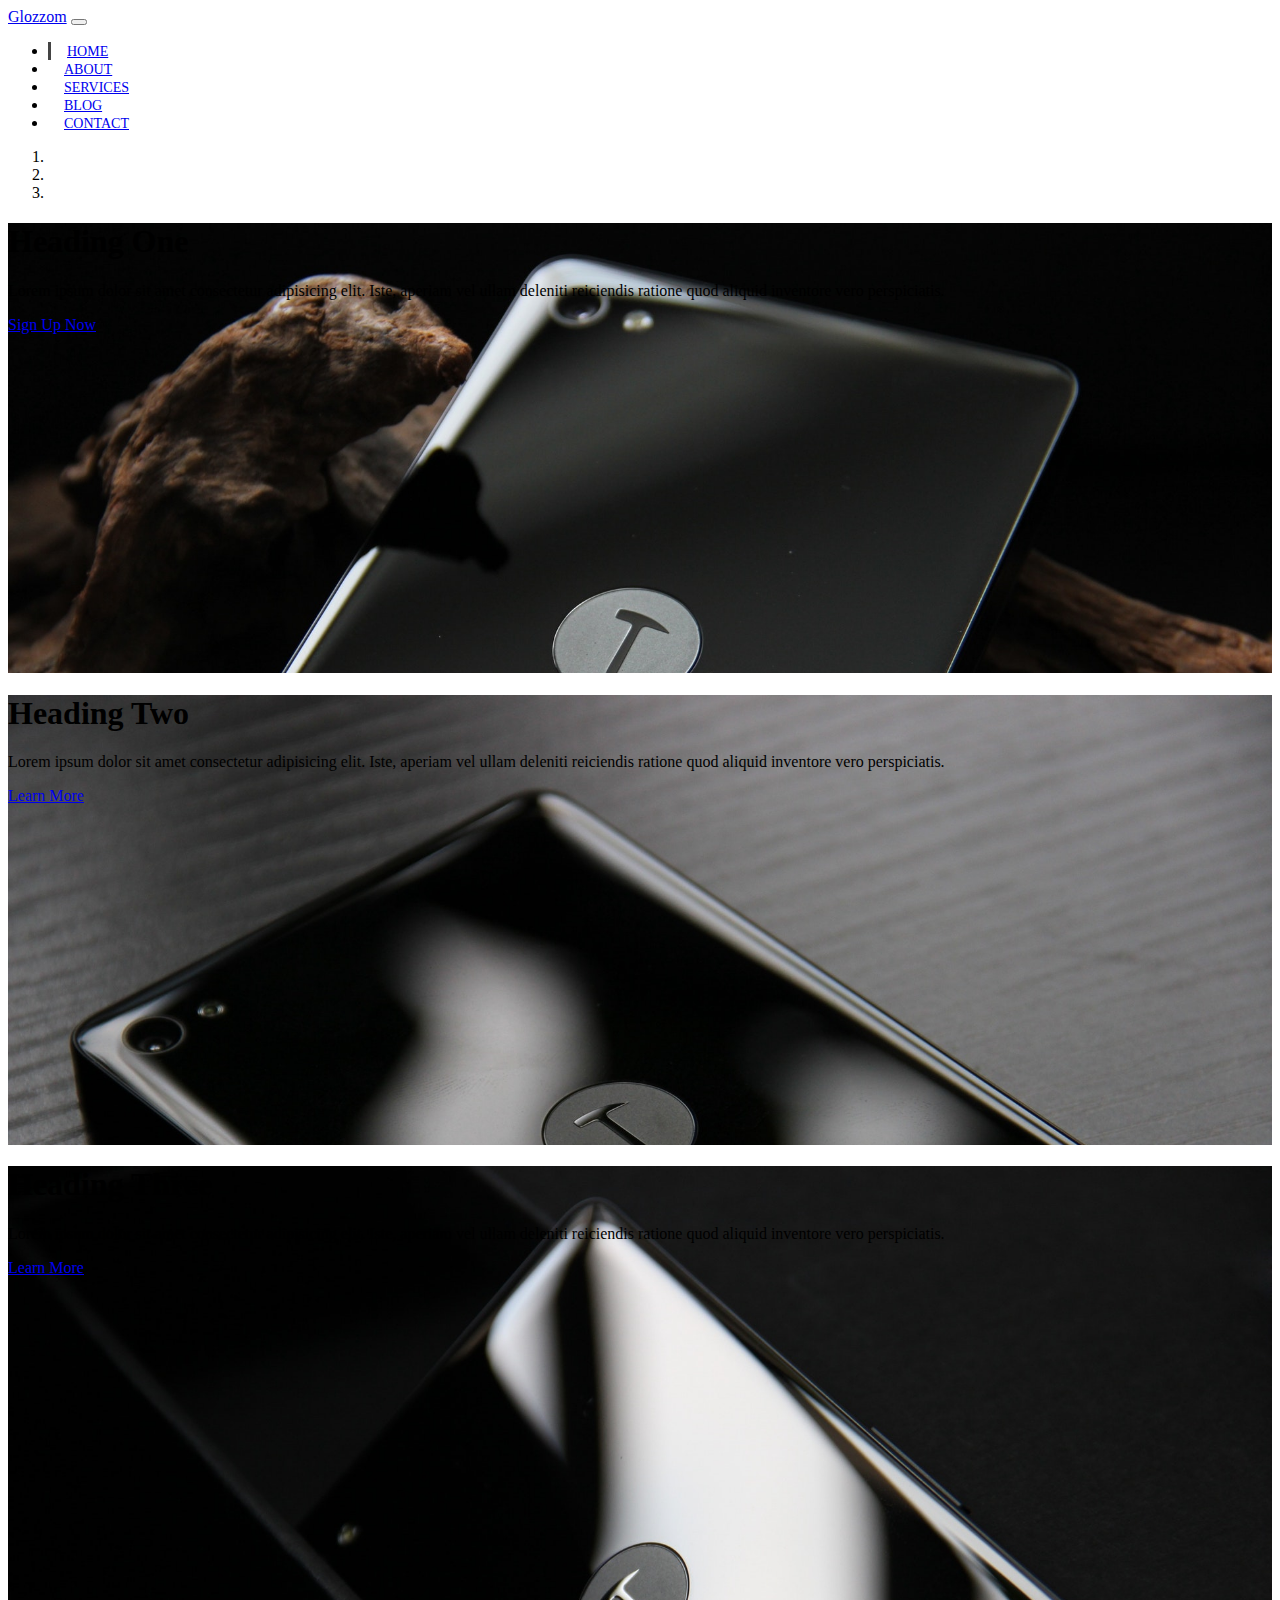
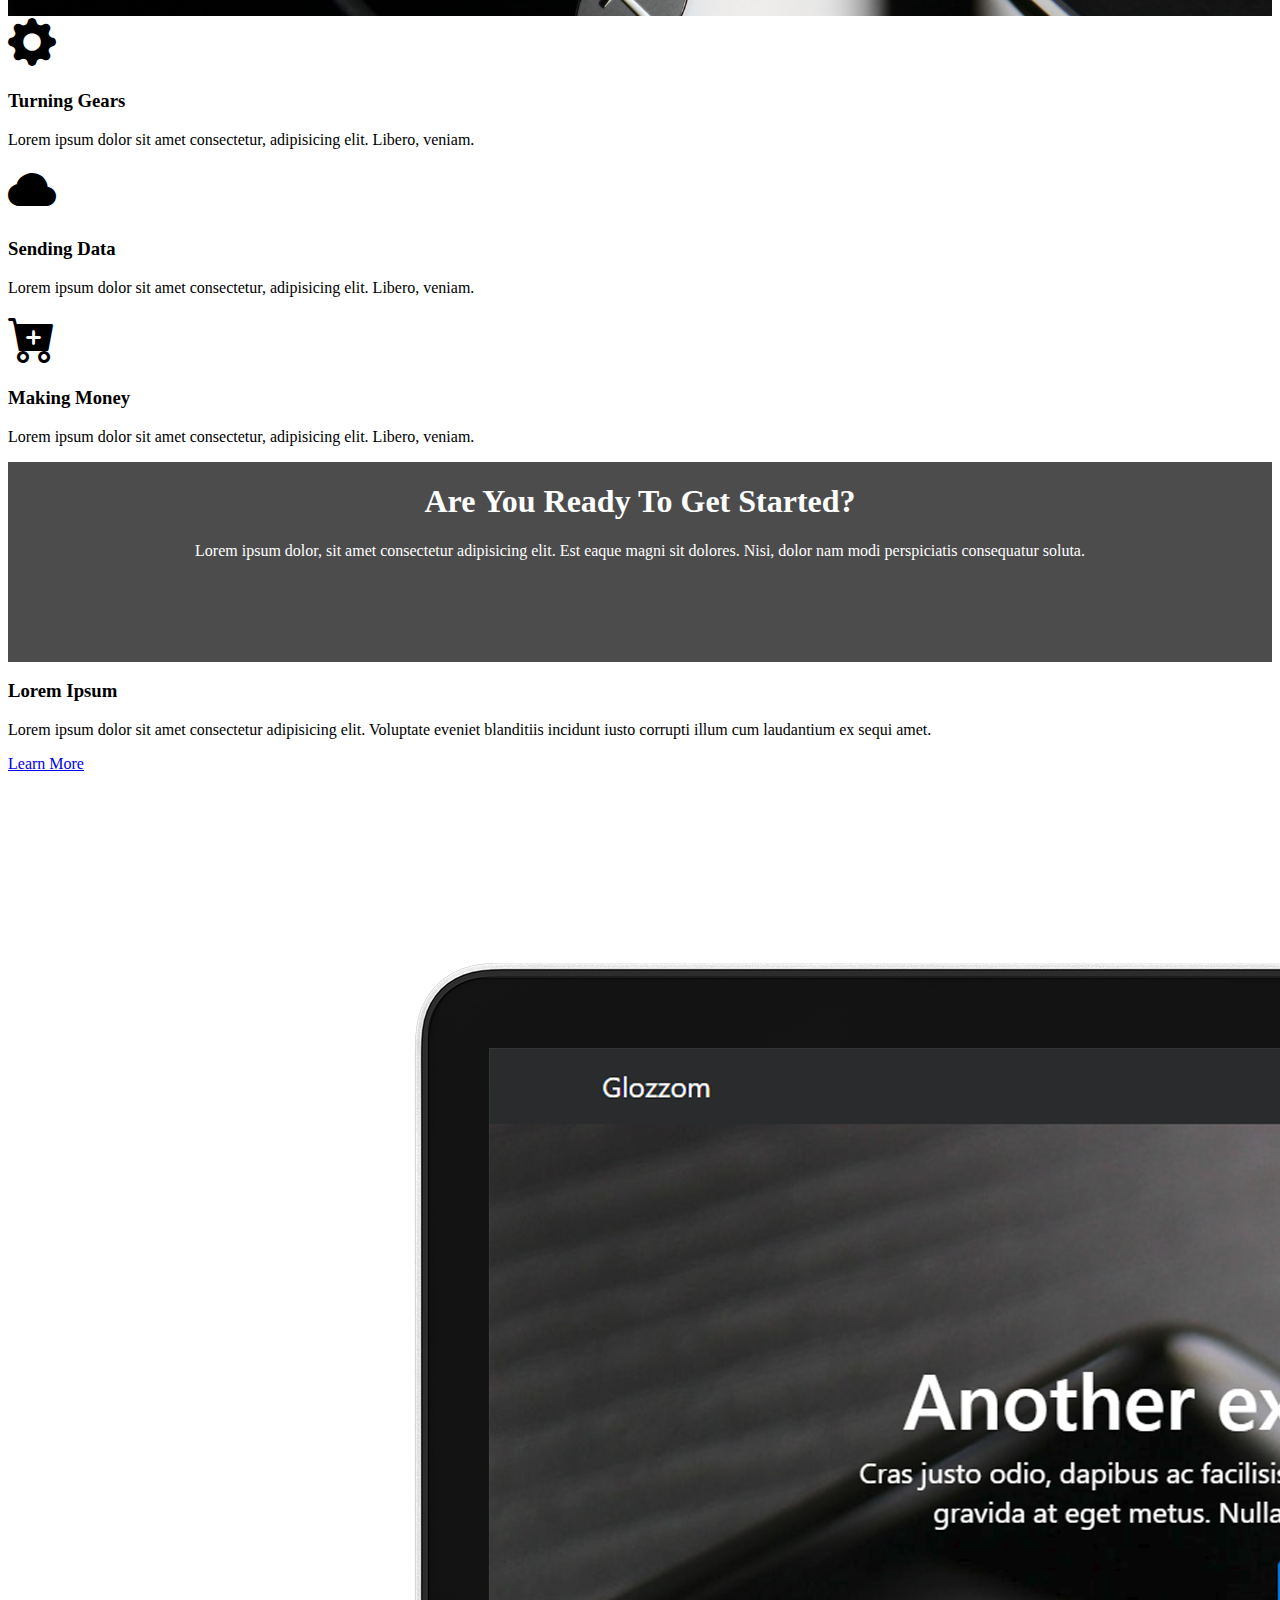
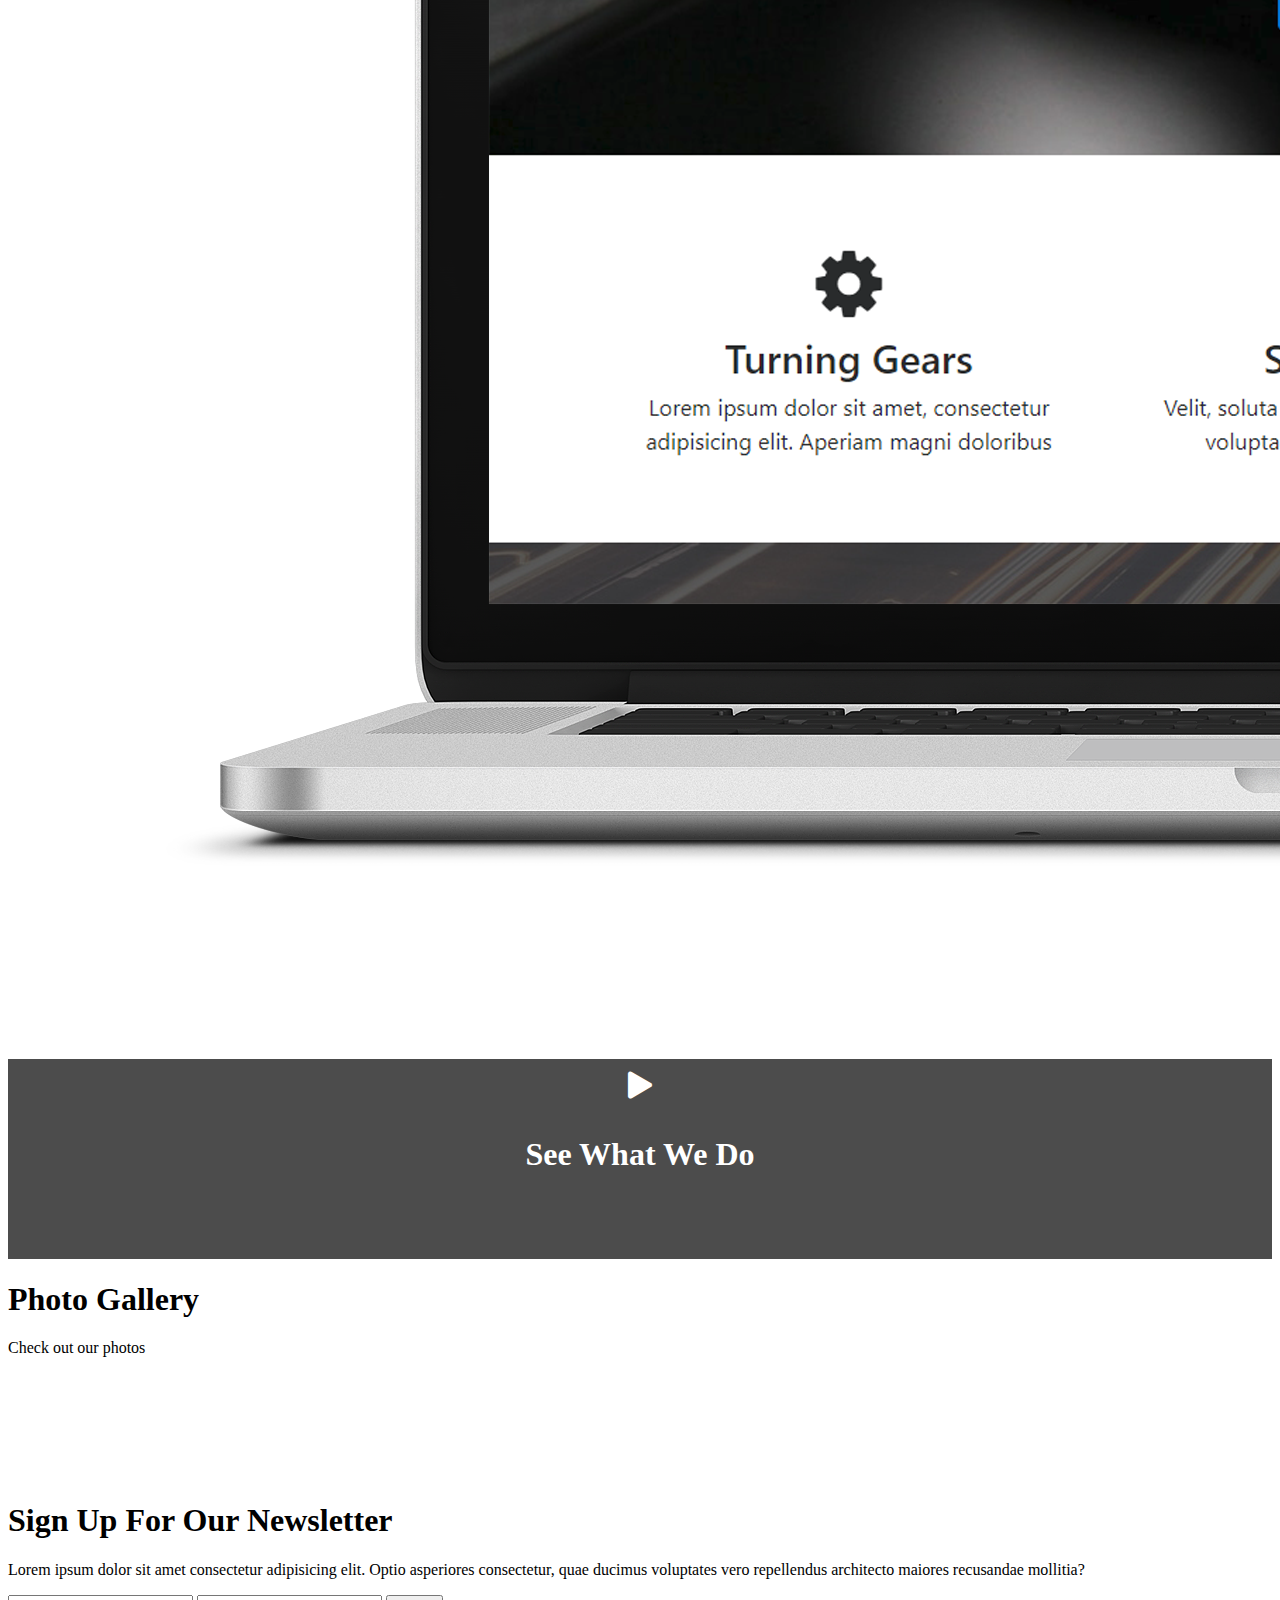
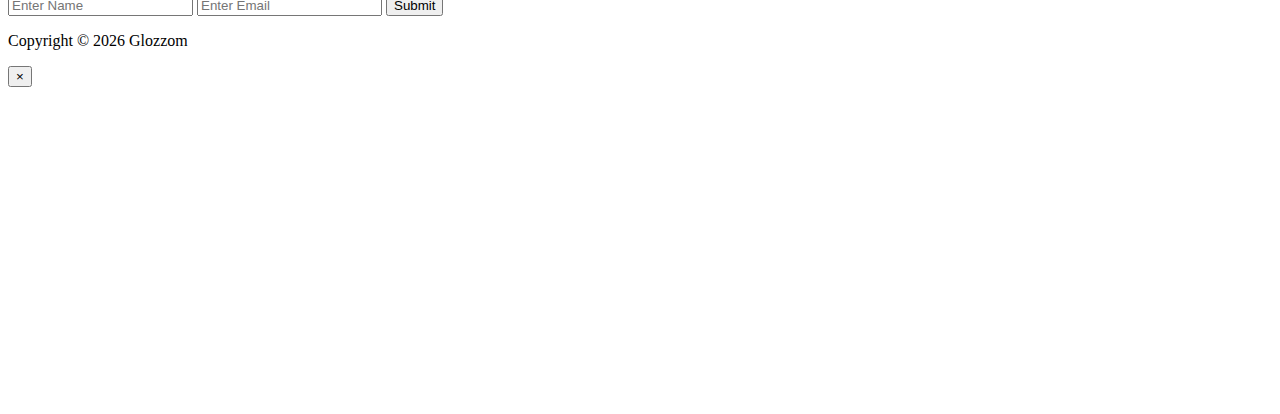
==== commit d144b59e: "carousel and video arrangements" ====
--- a/index.html
+++ b/index.html
@@ -25,15 +25,6 @@
       href="https://cdn.jsdelivr.net/npm/bootstrap@5.1.0/dist/css/bootstrap.min.css"
       integrity="sha384-KyZXEAg3QhqLMpG8r+8fhAXLRk2vvoC2f3B09zVXn8CA5QIVfZOJ3BCsw2P0p/We"
       crossorigin="anonymous"
-    />
-
-    <!-- Lightbox CSS-->
-    <link
-      rel="stylesheet"
-      href="https://cdnjs.cloudflare.com/ajax/libs/ekko-lightbox/5.3.0/ekko-lightbox.css"
-      integrity="sha512-Velp0ebMKjcd9RiCoaHhLXkR1sFoCCWXNp6w4zj1hfMifYB5441C+sKeBl/T/Ka6NjBiRfBBQRaQq65ekYz3UQ=="
-      crossorigin="anonymous"
-      referrerpolicy="no-referrer"
     />
 
     <!-- Local CSS -->
@@ -77,7 +68,12 @@
 
     <!-- SHOWCASE SLIDER -->
     <section id="showcase">
-      <div id="myCarousel" class="carousel slide" data-ride="carousel">
+      <div
+        id="myCarousel"
+        class="carousel slide"
+        data-bs-ride="carousel"
+        data-bs-interval="3000"
+      >
         <ol class="carousel-indicators">
           <li
             data-bs-target="#myCarousel"
@@ -245,7 +241,7 @@
 
     <!-- PHOTO GALLERY -->
     <section id="gallery" class="py-5">
-      <div class="container">
+      <div class="container lightbox">
         <h1 class="text-center">Photo Gallery</h1>
         <p class="text-center">Check out our photos</p>
         <div class="row mb-4">
@@ -259,6 +255,7 @@
             >
               <img
                 src="https://source.unsplash.com/random/560x560"
+                data-mdb-img="https://source.unsplash.com/random/560x560"
                 alt=""
                 class="img-fluid"
               />
@@ -361,14 +358,14 @@
               asperiores consectetur, quae ducimus voluptates vero repellendus
               architecto maiores recusandae mollitia?
             </p>
-            <form class="form justify-content-center">
+            <form class="d-inline-flex justify-content-center">
               <input
                 type="text"
                 class="form-control mb-2 me-2"
                 placeholder="Enter Name"
               />
               <input
-                type="text"
+                type="email"
                 class="form-control mb-2 me-2"
                 placeholder="Enter Email"
               />
@@ -398,11 +395,14 @@
             <button class="close" data-bs-dismiss="modal">
               <span>&times;</span>
             </button>
+
             <iframe
-              src=""
+              width="100%"
+              height="315"
+              src="https://www.youtube.com/embed/0ZiEwDJMxjs"
+              title="YouTube video player"
               frameborder="0"
-              height="350"
-              width="100%"
+              allow="accelerometer; autoplay; clipboard-write; encrypted-media; gyroscope; picture-in-picture"
               allowfullscreen
             ></iframe>
           </div>
@@ -431,35 +431,21 @@
       crossorigin="anonymous"
     ></script>
 
-    <!-- Lightbox -->
-    <script src="https://cdnjs.cloudflare.com/ajax/libs/ekko-lightbox/5.3.0/ekko-lightbox.min.js"></script>
-
     <script>
       // Get the current year for the copyright
 
       $("#year").text(new Date().getFullYear());
 
-      // Configure Slider
-      $(".carousel").carousel({
-        interval: 6000,
-        pause: "hover",
-      });
-
-      // Lightbox Init
-      $(document).on("click", '[data-bs-toggle="lightbox"]', function (event) {
-        event.preventDefault();
-        $(this).ekkoLightbox();
-      });
-
-      // Video Play
+      // // Video Play
       $(function () {
         // Auto play modal video
         $(".video").click(function () {
-          var theModal = $(this).data("target"),
-            videoSRC = $(this).attr("data-video"),
-            videoSRCauto =
-              videoSRC +
-              "?modestbranding=1&rel=0&controls=0&showinfo=0&html5=1&autoplay=1";
+          const theModal = $(this).data("bs-target");
+          console.log("theModal", theModal);
+          const videoSRC = $(this).attr("data-bs-video");
+          const videoSRCauto =
+            videoSRC +
+            "?modestbranding=1&rel=0&controls=0&showinfo=0&html5=1&autoplay=1";
           $(theModal + " iframe").attr("src", videoSRCauto);
           $(theModal + " button.close").click(function () {
             $(theModal + " iframe").attr("src", videoSRC);
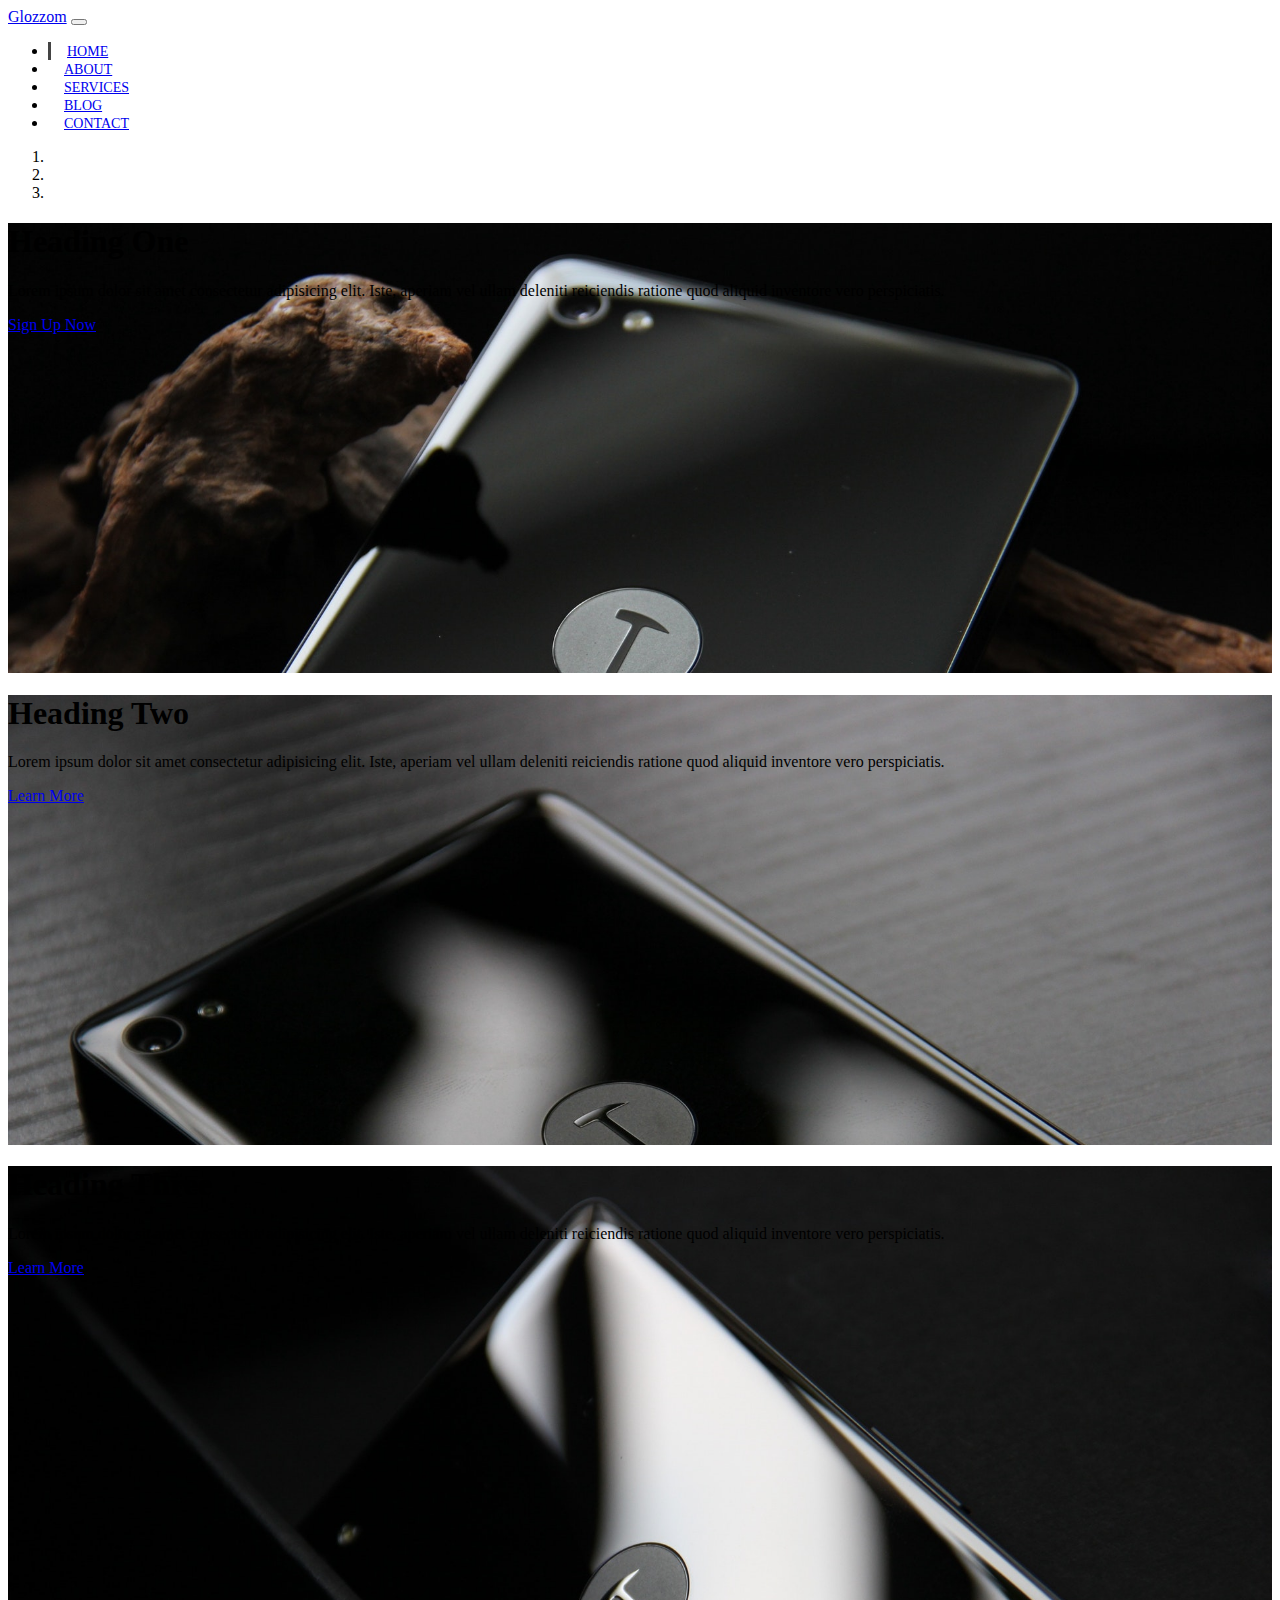
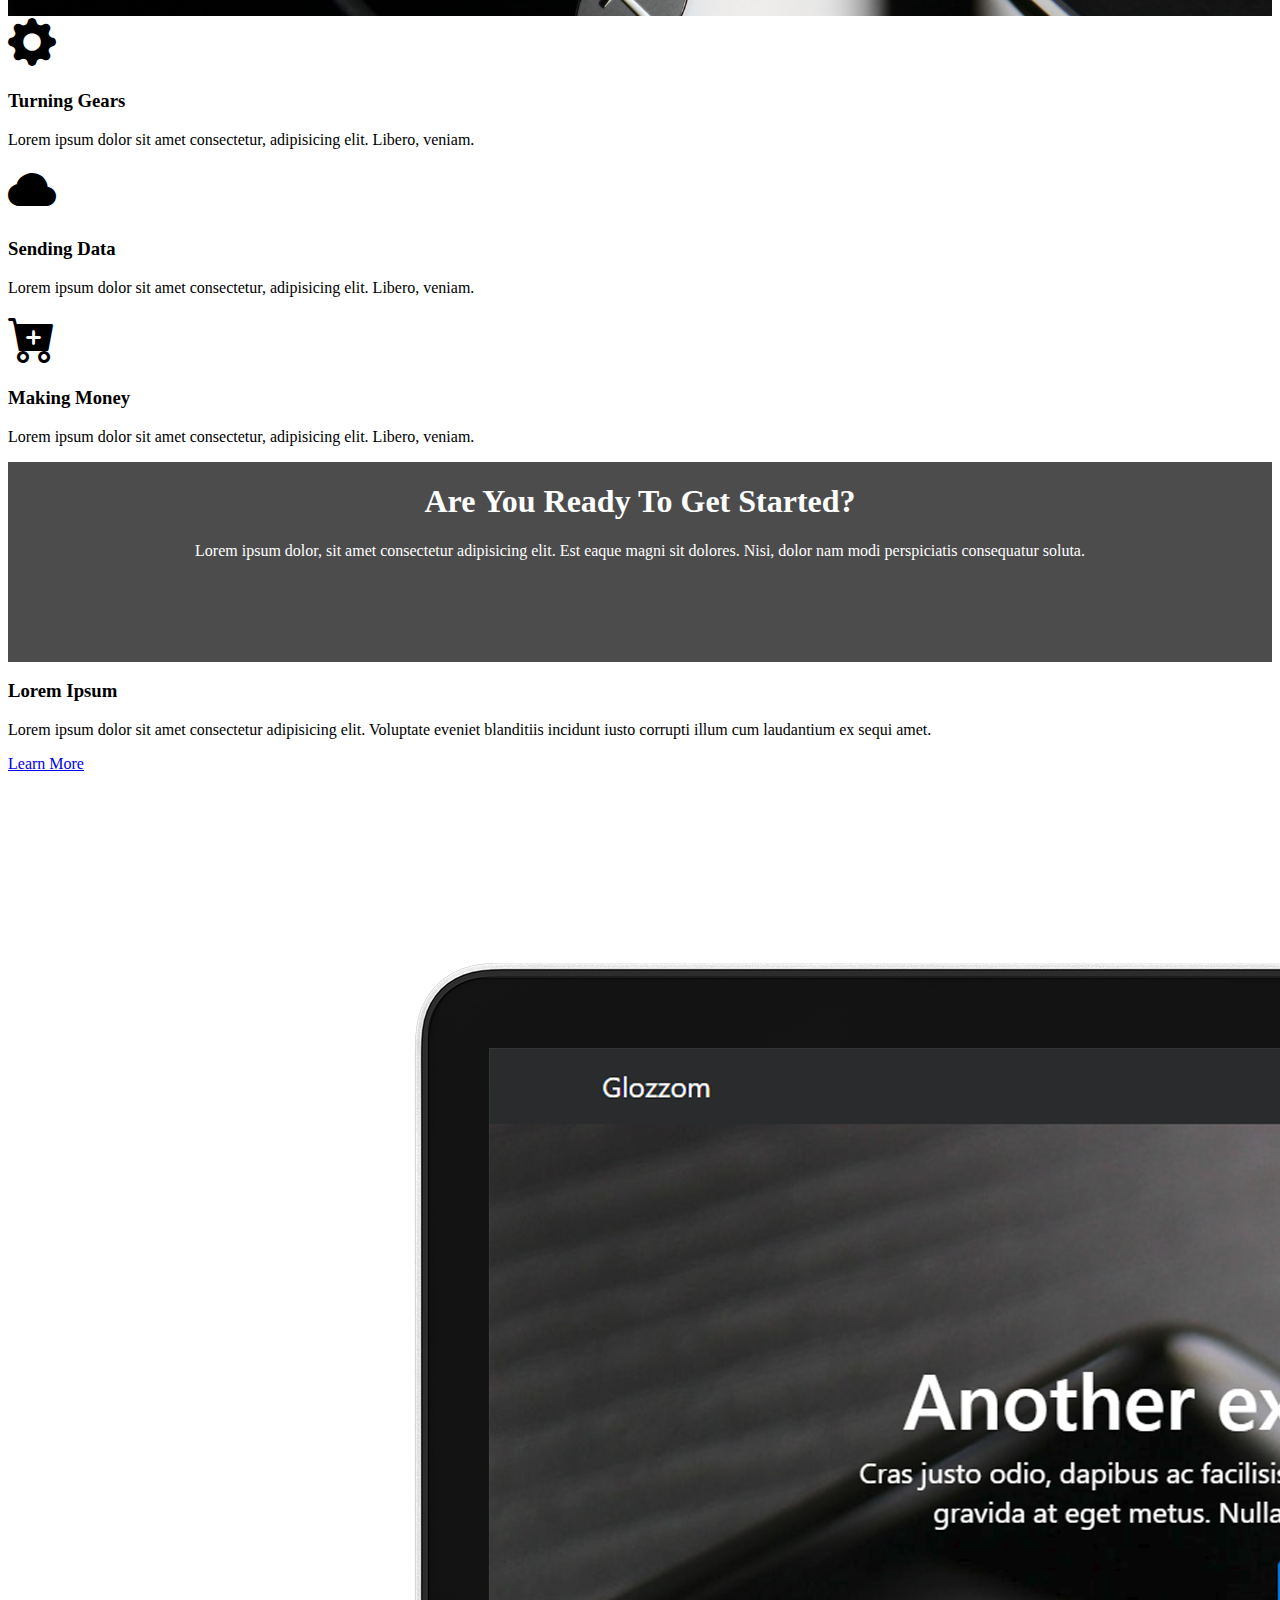
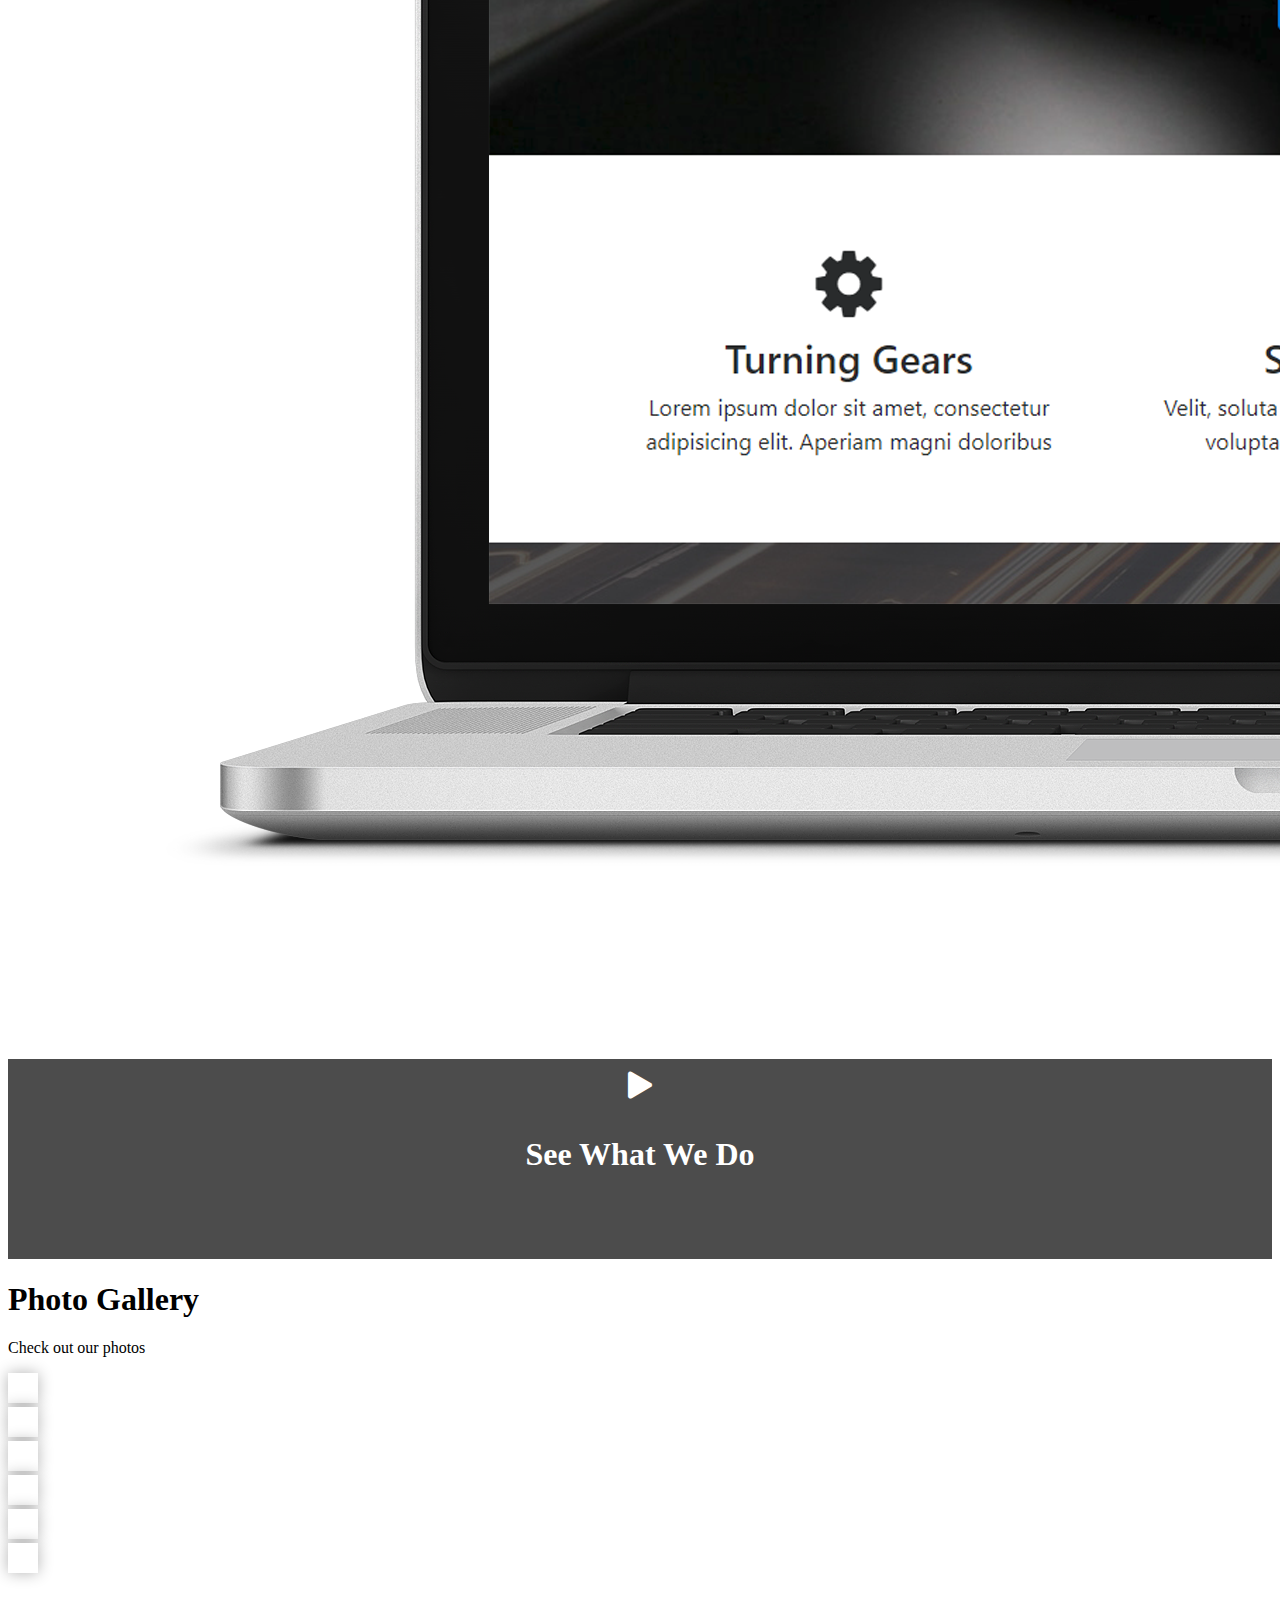
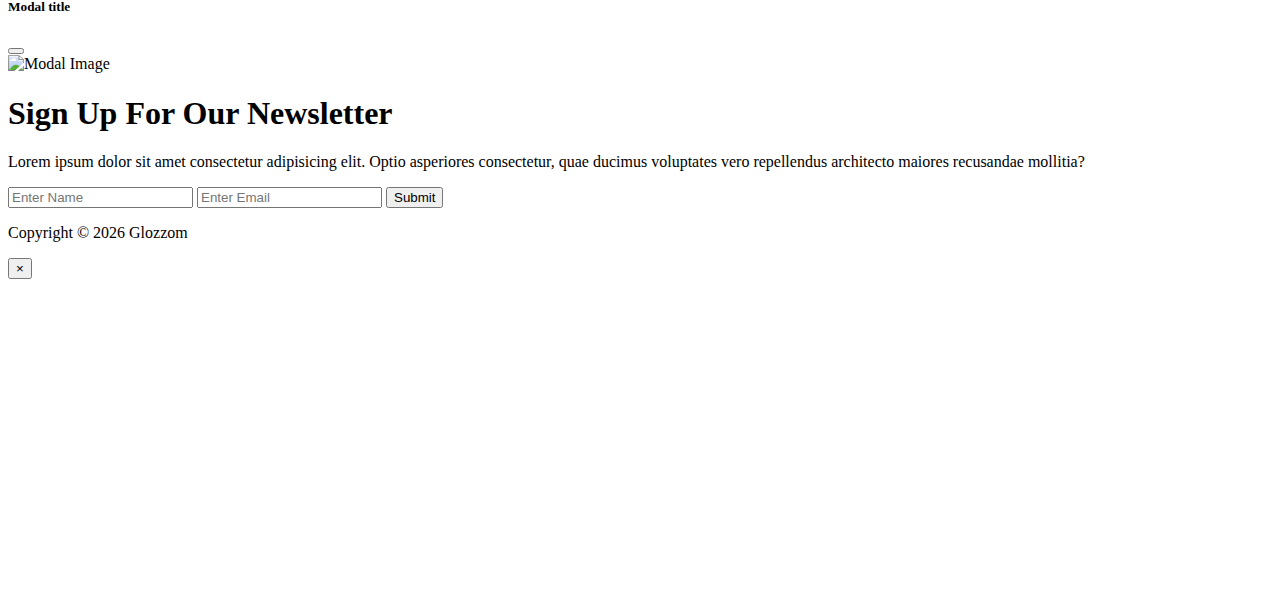
==== commit 6a5b31ed: "arrangement on photo gallery" ====
--- a/index.html
+++ b/index.html
@@ -241,111 +241,92 @@
 
     <!-- PHOTO GALLERY -->
     <section id="gallery" class="py-5">
-      <div class="container lightbox">
+      <div class="container">
         <h1 class="text-center">Photo Gallery</h1>
         <p class="text-center">Check out our photos</p>
         <div class="row mb-4">
           <div class="col-md-4">
-            <a
-              href="https://source.unsplash.com/random/560x560"
-              data-bs-toggle="lightbox"
-              data-bs-gallery="img-gallery"
-              data-bs-height="560"
-              data-bs-width="560"
-            >
-              <img
-                src="https://source.unsplash.com/random/560x560"
-                data-mdb-img="https://source.unsplash.com/random/560x560"
-                alt=""
-                class="img-fluid"
-              />
-            </a>
-          </div>
-
-          <div class="col-md-4">
-            <a
-              href="https://source.unsplash.com/random/561x561"
-              data-bs-toggle="lightbox"
-              data-bs-gallery="img-gallery"
-              data-bs-height="561"
-              data-bs-width="561"
-            >
-              <img
-                src="https://source.unsplash.com/random/561x561"
-                alt=""
-                class="img-fluid"
-              />
-            </a>
-          </div>
-
-          <div class="col-md-4">
-            <a
-              href="https://source.unsplash.com/random/562x562"
-              data-bs-toggle="lightbox"
-              data-bs-gallery="img-gallery"
-              data-bs-height="562"
-              data-bs-width="562"
-            >
-              <img
-                src="https://source.unsplash.com/random/562x562"
-                alt=""
-                class="img-fluid"
-              />
-            </a>
+            <img
+              src="https://source.unsplash.com/random/560x560"
+              alt=""
+              class="gallery-item img-fluid"
+            />
+          </div>
+
+          <div class="col-md-4">
+            <img
+              src="https://source.unsplash.com/random/561x561"
+              alt=""
+              class="gallery-item img-fluid"
+            />
+          </div>
+
+          <div class="col-md-4">
+            <img
+              src="https://source.unsplash.com/random/562x562"
+              alt=""
+              class="gallery-item img-fluid"
+            />
           </div>
         </div>
 
         <div class="row mb-4">
           <div class="col-md-4">
-            <a
-              href="https://source.unsplash.com/random/563x563"
-              data-bs-toggle="lightbox"
-              data-bs-gallery="img-gallery"
-              data-bs-height="563"
-              data-bs-width="563"
-            >
-              <img
-                src="https://source.unsplash.com/random/563x563"
-                alt=""
-                class="img-fluid"
-              />
-            </a>
-          </div>
-
-          <div class="col-md-4">
-            <a
-              href="https://source.unsplash.com/random/564x564"
-              data-bs-toggle="lightbox"
-              data-bs-gallery="img-gallery"
-              data-bs-height="564"
-              data-bs-width="564"
-            >
-              <img
-                src="https://source.unsplash.com/random/564x564"
-                alt=""
-                class="img-fluid"
-              />
-            </a>
-          </div>
-
-          <div class="col-md-4">
-            <a
-              href="https://source.unsplash.com/random/565x565"
-              data-bs-toggle="lightbox"
-              data-bs-gallery="img-gallery"
-              data-bs-height="565"
-              data-bs-width="565"
-            >
-              <img
-                src="https://source.unsplash.com/random/565x565"
-                alt=""
-                class="img-fluid"
-              />
-            </a>
-          </div>
-        </div>
-      </div>
-    </section>
+            <img
+              src="https://source.unsplash.com/random/563x563"
+              alt=""
+              class="gallery-item img-fluid"
+            />
+          </div>
+
+          <div class="col-md-4">
+            <img
+              src="https://source.unsplash.com/random/564x564"
+              alt=""
+              class="gallery-item img-fluid"
+            />
+          </div>
+
+          <div class="col-md-4">
+            <img
+              src="https://source.unsplash.com/random/565x565"
+              alt=""
+              class="gallery-item img-fluid"
+            />
+          </div>
+        </div>
+      </div>
+    </section>
+
+    <!--Gallery Modal -->
+    <div
+      class="modal fade"
+      id="gallery-popup"
+      tabindex="-1"
+      aria-labelledby="exampleModalLabel"
+      aria-hidden="true"
+    >
+      <div class="modal-dialog modal-dialog-centered modal-lg">
+        <div class="modal-content">
+          <div class="modal-header">
+            <h5 class="modal-title" id="exampleModalLabel">Modal title</h5>
+            <button
+              type="button"
+              class="btn-close"
+              data-bs-dismiss="modal"
+              aria-label="Close"
+            ></button>
+          </div>
+          <div class="modal-body">
+            <img
+              src="https://source.unsplash.com/random/560x560"
+              class="modal-img"
+              alt="Modal Image"
+            />
+          </div>
+        </div>
+      </div>
+    </div>
 
     <!-- NEWSLETTER -->
     <section id="newsletter" class="text-center p-5 bg-dark text-white">
@@ -436,6 +417,19 @@
 
       $("#year").text(new Date().getFullYear());
 
+      // Gallery Modal
+
+      document.addEventListener("click", function (e) {
+        if (e.target.classList.contains("gallery-item")) {
+          const src = e.target.getAttribute("src");
+          document.querySelector(".modal-img").src = src;
+          const myModal = new bootstrap.Modal(
+            document.getElementById("gallery-popup")
+          );
+          myModal.show();
+        }
+      });
+
       // // Video Play
       $(function () {
         // Auto play modal video
--- a/css/style.css
+++ b/css/style.css
@@ -69,3 +69,14 @@
 #videoPlay a {
   color: #fff;
 }
+
+#gallery img {
+  background: #fff;
+  padding: 15px;
+  width: 100%;
+  box-shadow: 0px 0px 15px rgba(0, 0, 0, 0.3);
+  cursor: pointer;
+}
+#gallery-popup .modal-img {
+  width: 100%;
+}
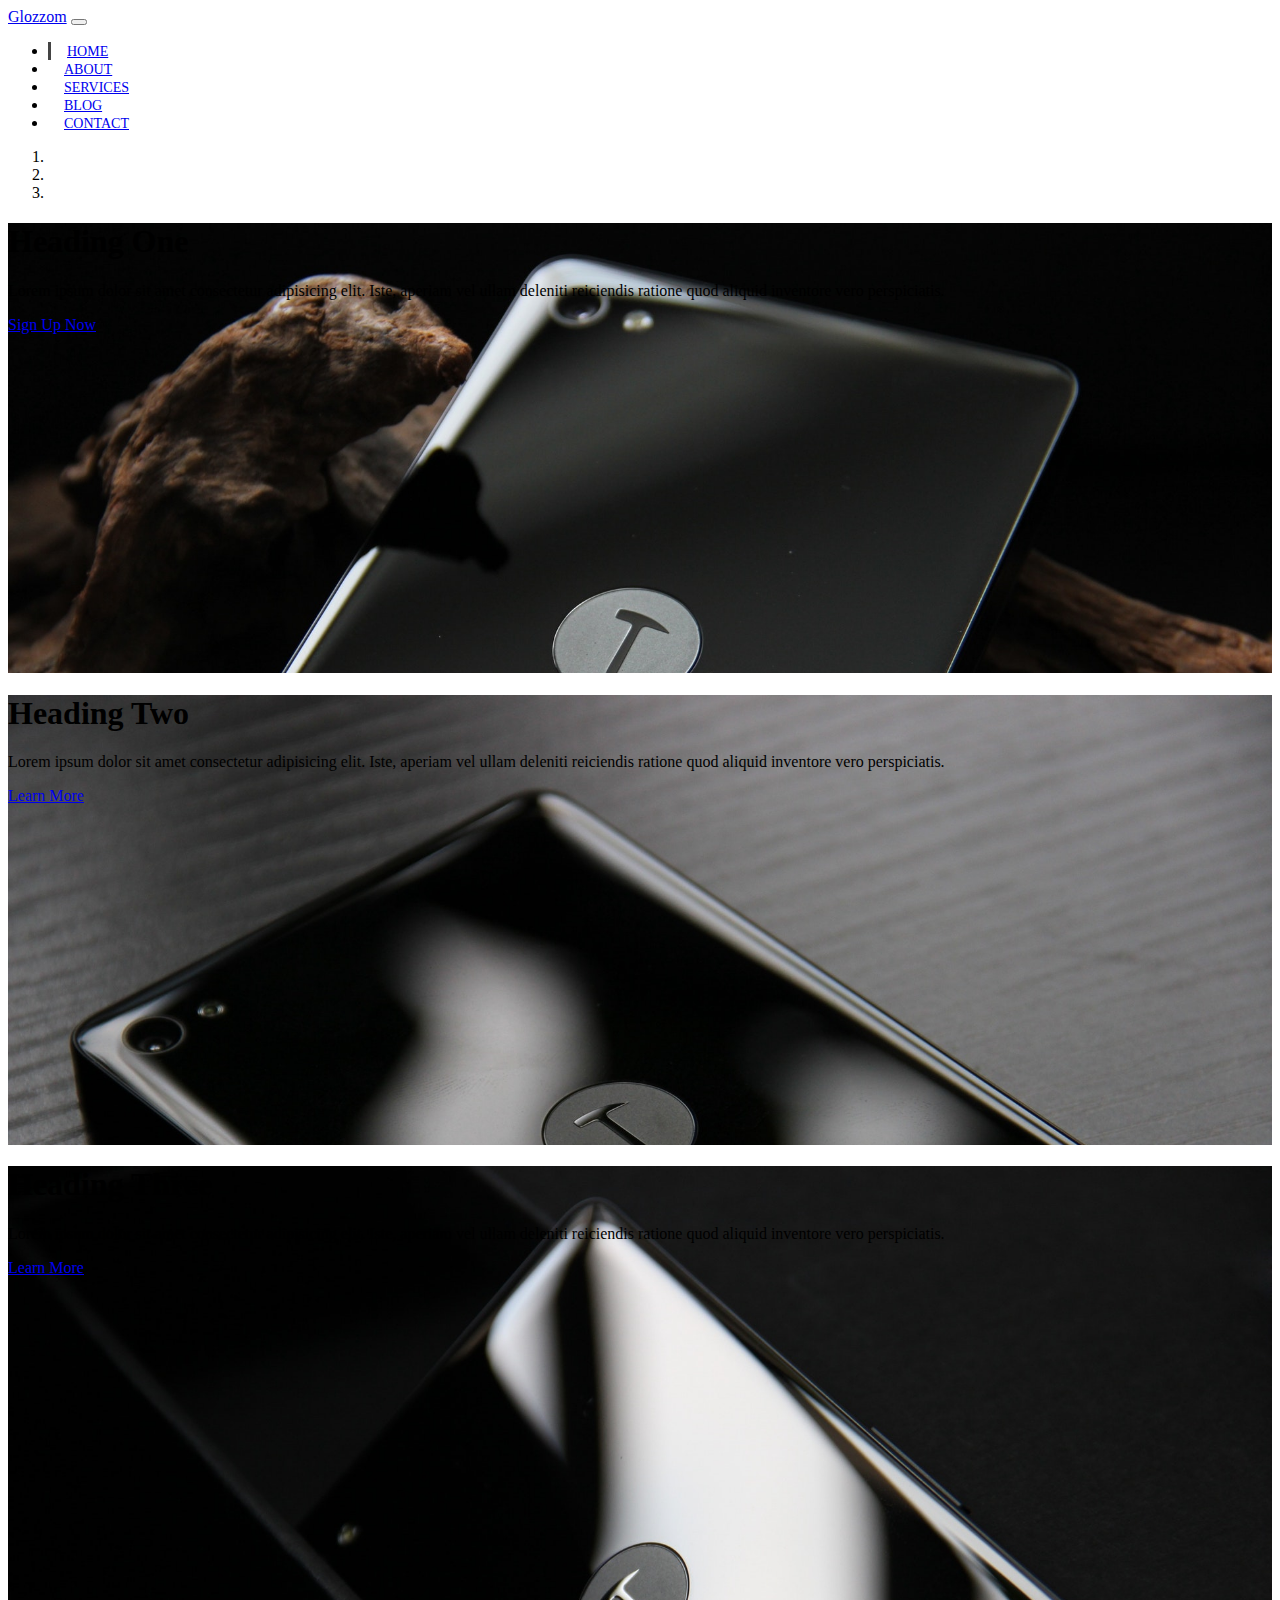
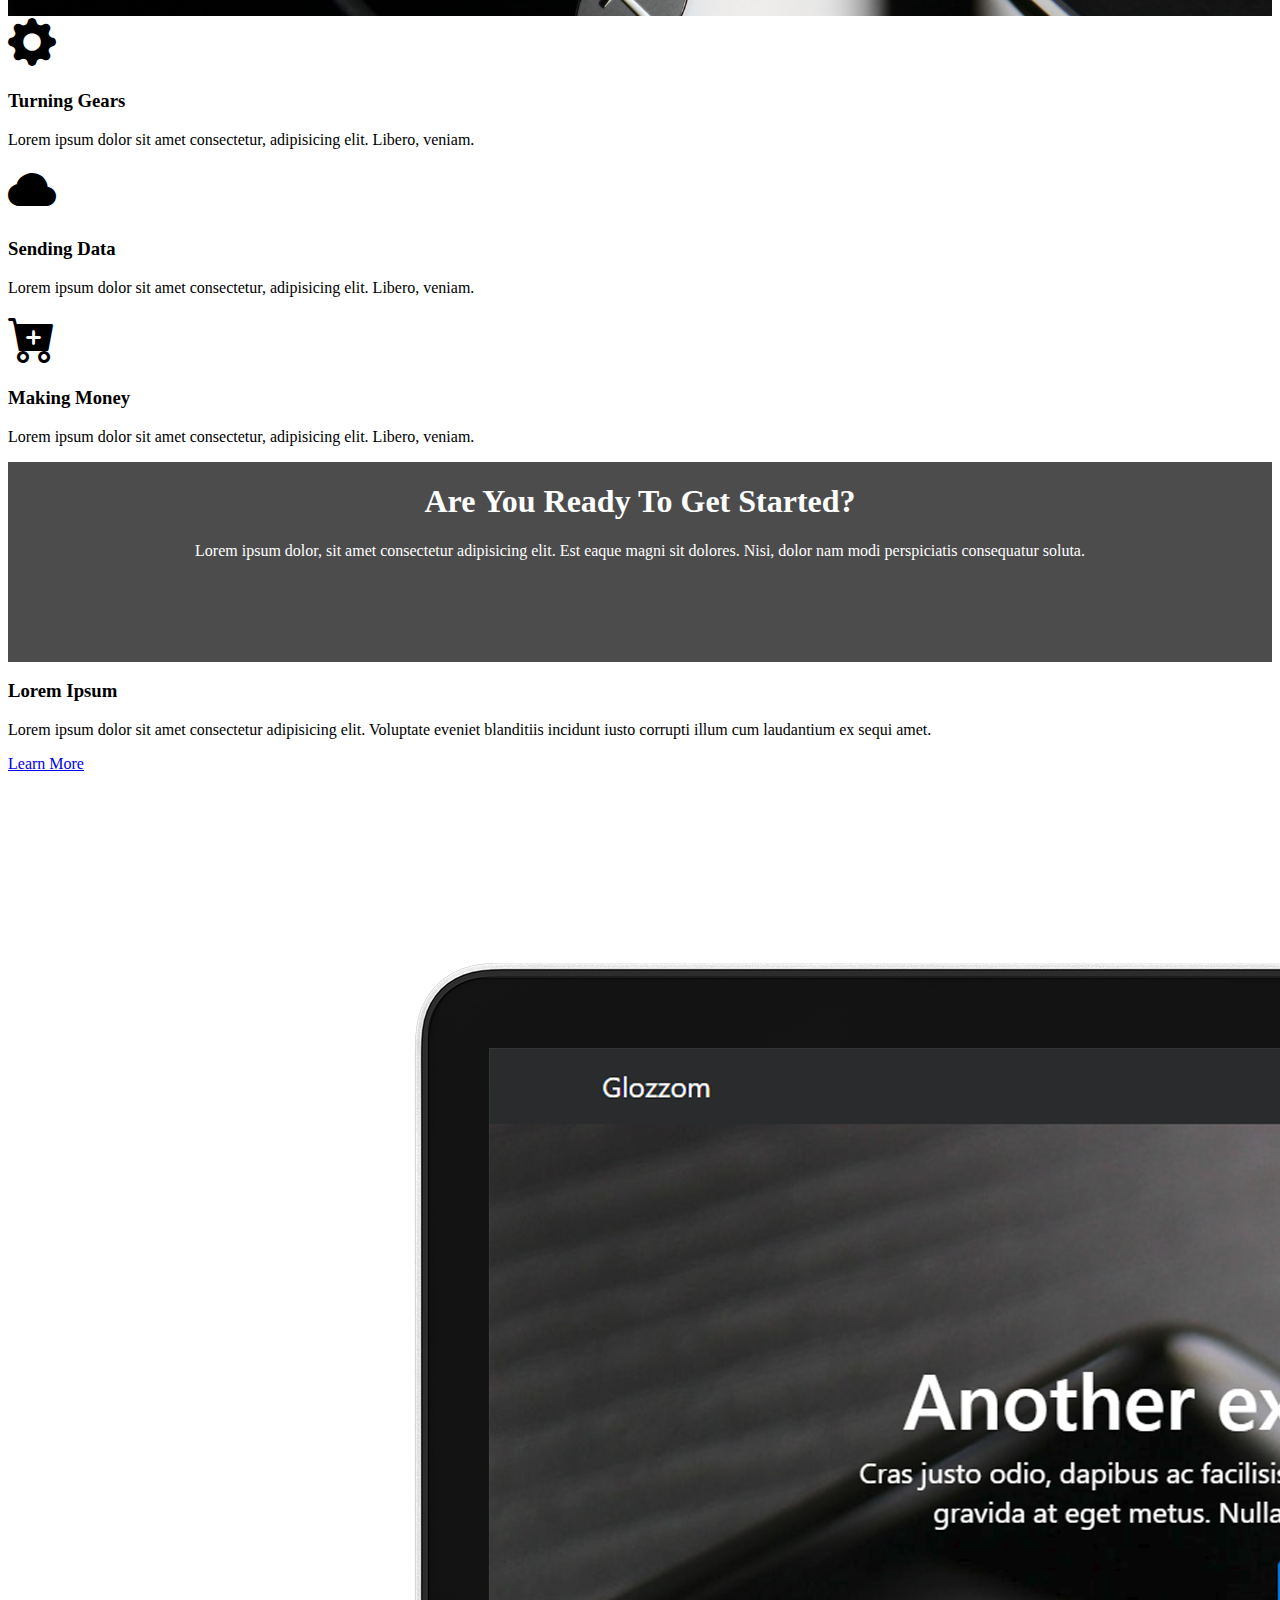
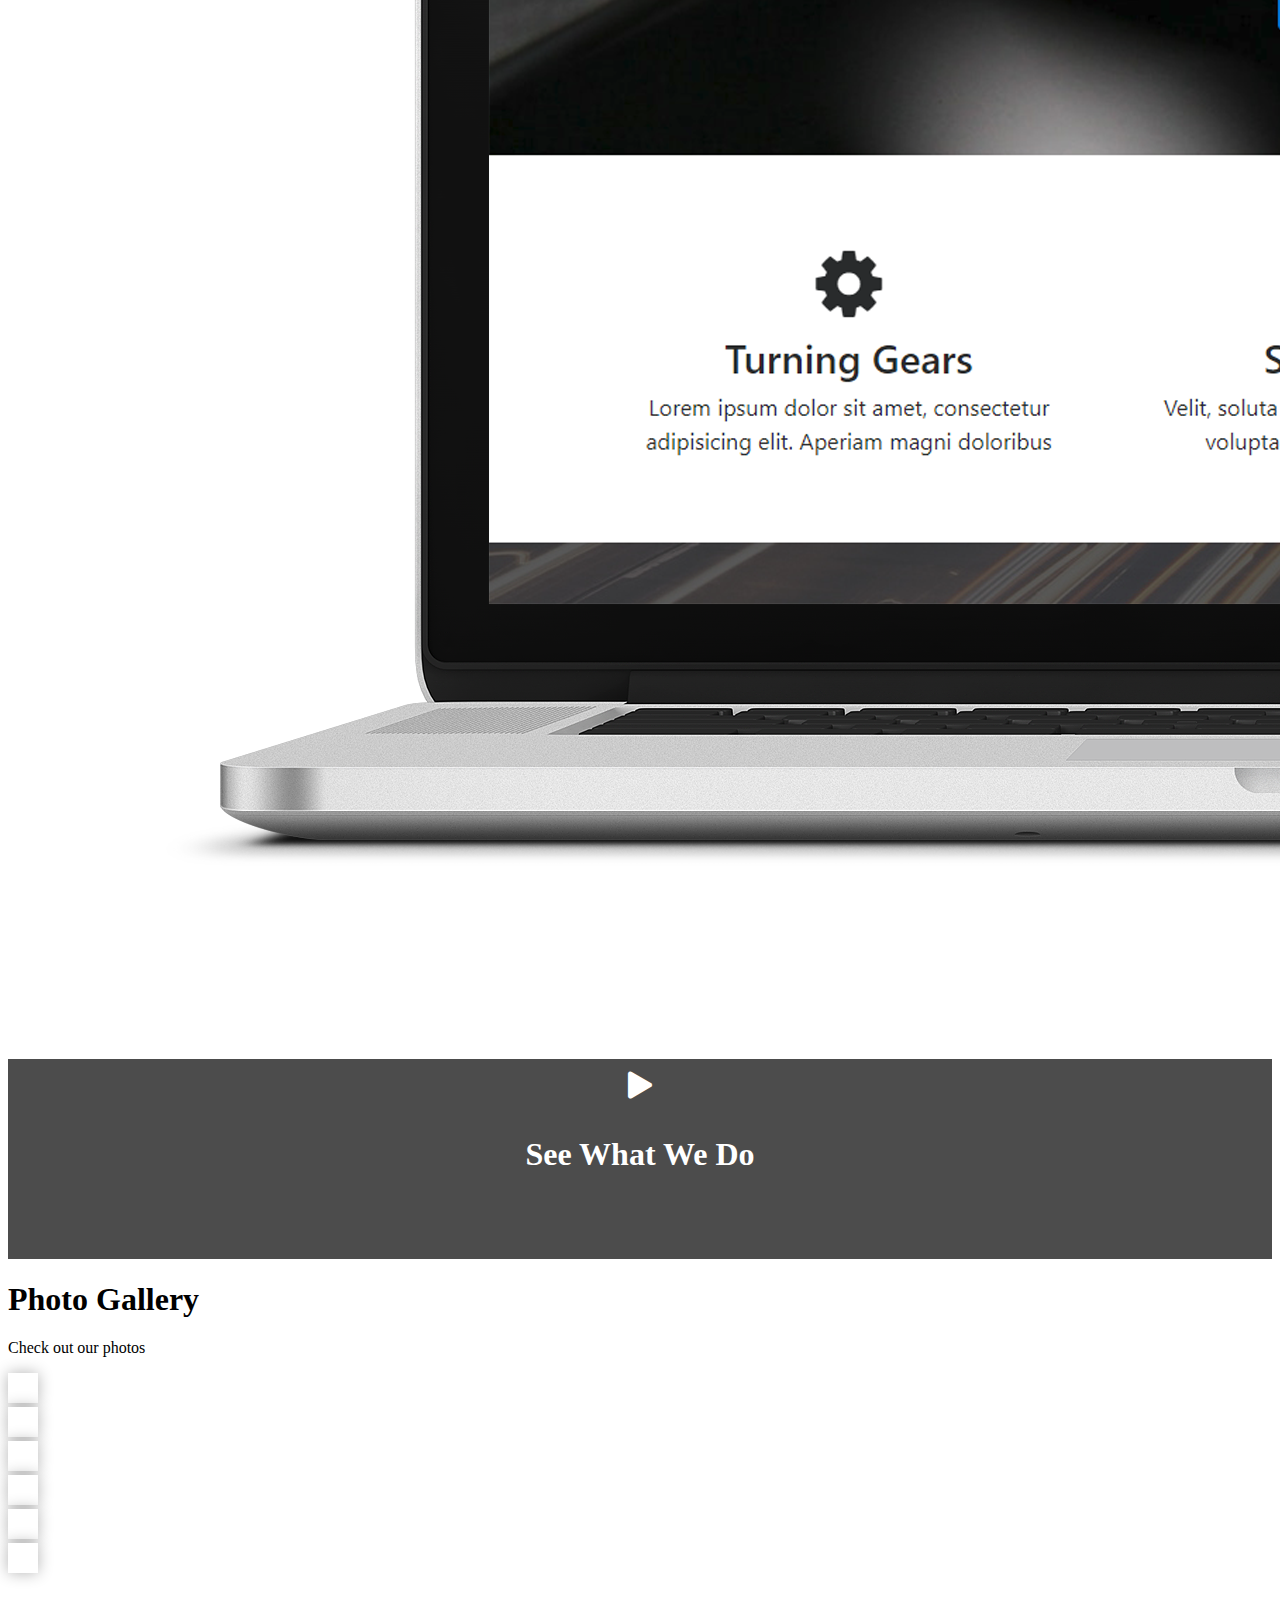
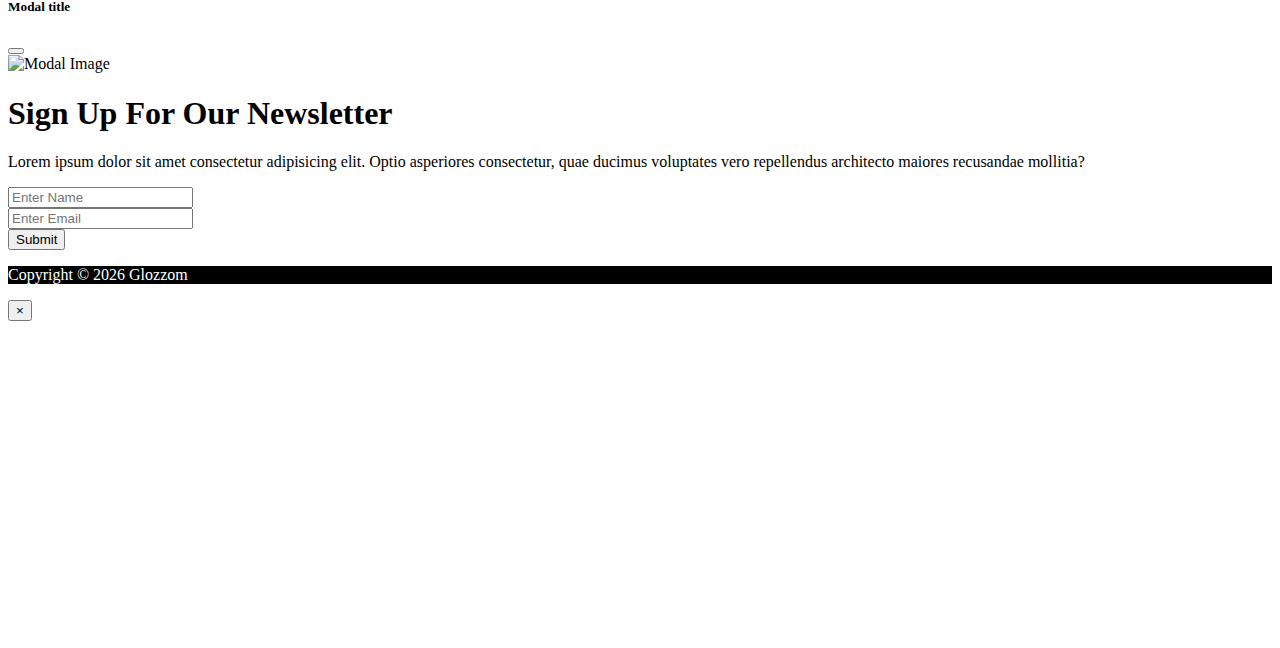
==== commit 674b791b: "make some arrangement" ====
--- a/index.html
+++ b/index.html
@@ -199,7 +199,7 @@
     <section id="info" class="py-3">
       <div class="container">
         <div class="row">
-          <div class="col-md-6 align-self-center">
+          <div class="col-md-6 align-self-center text-center text-xl-start">
             <h3>Lorem Ipsum</h3>
             <p>
               Lorem ipsum dolor sit amet consectetur adipisicing elit. Voluptate
@@ -339,19 +339,25 @@
               asperiores consectetur, quae ducimus voluptates vero repellendus
               architecto maiores recusandae mollitia?
             </p>
-            <form class="d-inline-flex justify-content-center">
-              <input
-                type="text"
-                class="form-control mb-2 me-2"
-                placeholder="Enter Name"
-              />
-              <input
-                type="email"
-                class="form-control mb-2 me-2"
-                placeholder="Enter Email"
-              />
-              <button class="btn btn-primary mb-2">Submit</button>
-            </form>
+            <div class="row justify-content-center">
+              <div class="col-md-4">
+                <input
+                  type="text"
+                  class="form-control mb-2 me-2"
+                  placeholder="Enter Name"
+                />
+              </div>
+              <div class="col-md-4">
+                <input
+                  type="email"
+                  class="form-control mb-2 me-2"
+                  placeholder="Enter Email"
+                />
+              </div>
+              <div class="col-md-2 d-grid">
+                <button class="btn btn-primary mb-2">Submit</button>
+              </div>
+            </div>
           </div>
         </div>
       </div>
--- a/css/style.css
+++ b/css/style.css
@@ -80,3 +80,40 @@
 #gallery-popup .modal-img {
   width: 100%;
 }
+
+#page-header {
+  height: 200px;
+  background: url("/img/image1.jpg");
+  background-position: 0 -360px;
+  background-attachment: fixed;
+  color: #fff;
+  border-bottom: 1px #eee solid;
+  padding-top: 50px;
+}
+
+.about-img {
+  margin-top: -50px;
+}
+
+#services .bi {
+  vertical-align: middle;
+}
+
+#faq .card {
+  border: #444;
+}
+
+#faq a {
+  color: #fff;
+  text-decoration: none;
+}
+
+#faq .card-body,
+#faq .card-header {
+  background: #333;
+}
+
+#main-footer {
+  background: #000;
+  color: #fff;
+}
